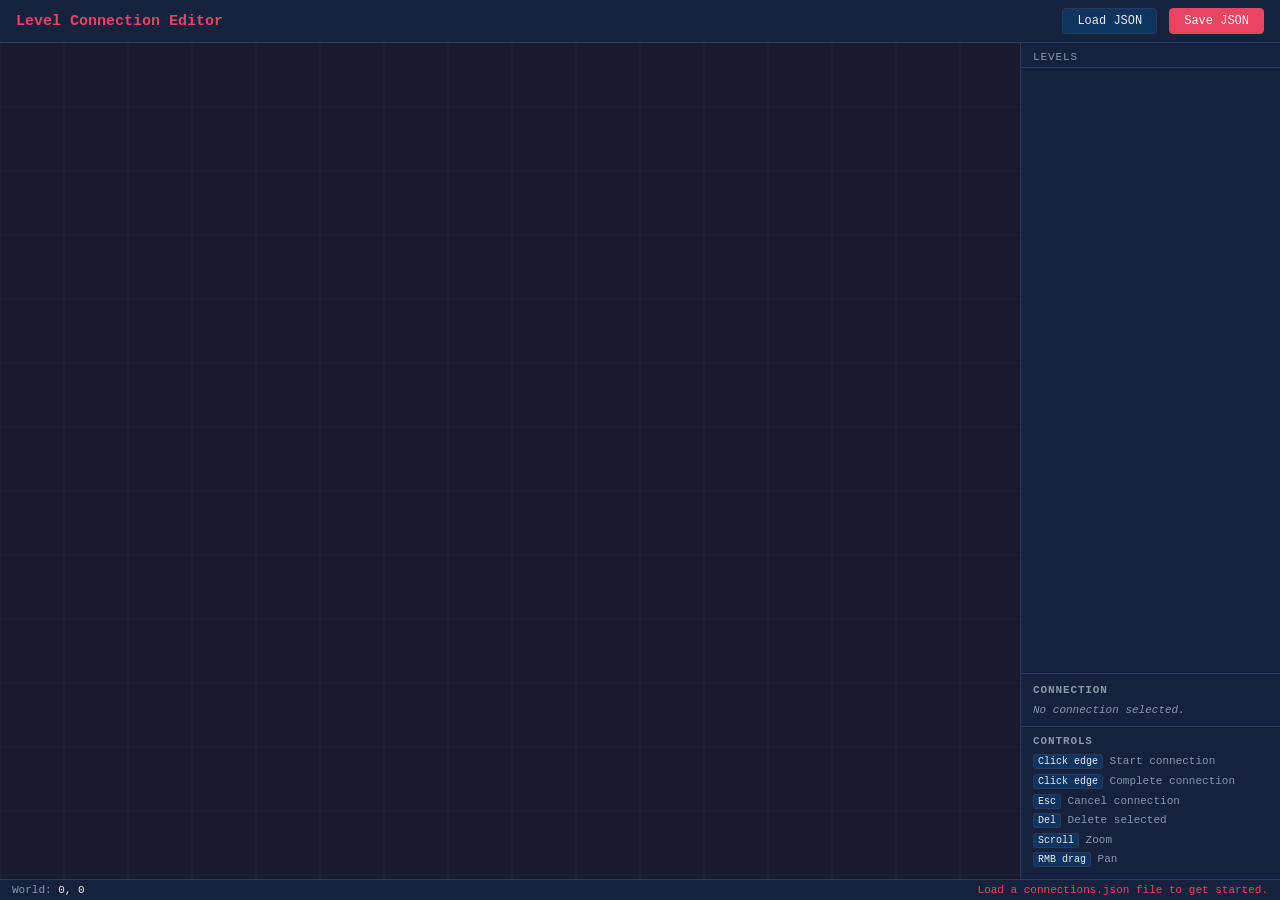
==== tools/connection_editor.html @ 89360a65 "Add initial screen transition system" ====
<!DOCTYPE html>
<html lang="en">
<head>
<meta charset="UTF-8">
<meta name="viewport" content="width=device-width, initial-scale=1.0">
<title>Level Connection Editor</title>
<style>
  *, *::before, *::after { box-sizing: border-box; margin: 0; padding: 0; }

  :root {
    --bg:       #1a1a2e;
    --surface:  #16213e;
    --panel:    #0f3460;
    --accent:   #e94560;
    --text:     #eaeaea;
    --muted:    #8899aa;
    --border:   #2a3a5a;
    --hover:    #1a3a6a;
    --selected: #e9456033;
    --font:     'Consolas', 'Courier New', monospace;
  }

  body {
    background: var(--bg);
    color: var(--text);
    font-family: var(--font);
    font-size: 13px;
    display: flex;
    flex-direction: column;
    height: 100vh;
    overflow: hidden;
  }

  /* ---- Header ---- */
  #header {
    display: flex;
    align-items: center;
    gap: 12px;
    padding: 8px 16px;
    background: var(--surface);
    border-bottom: 1px solid var(--border);
    flex-shrink: 0;
  }
  #header h1 { font-size: 15px; color: var(--accent); flex: 1; }
  button {
    background: var(--panel);
    color: var(--text);
    border: 1px solid var(--border);
    padding: 5px 14px;
    border-radius: 4px;
    cursor: pointer;
    font-family: var(--font);
    font-size: 12px;
    transition: background 0.15s;
  }
  button:hover { background: var(--hover); }
  button.primary { background: var(--accent); border-color: var(--accent); color: #fff; }
  button.primary:hover { background: #c73350; }

  /* ---- Body layout ---- */
  #body {
    display: flex;
    flex: 1;
    overflow: hidden;
  }

  /* ---- Canvas area ---- */
  #canvas-wrap {
    flex: 1;
    position: relative;
    overflow: hidden;
    background: var(--bg);
    cursor: default;
  }
  #main-canvas {
    position: absolute;
    top: 0; left: 0;
    display: block;
  }

  /* ---- Sidebar ---- */
  #sidebar {
    width: 260px;
    min-width: 200px;
    background: var(--surface);
    border-left: 1px solid var(--border);
    display: flex;
    flex-direction: column;
    overflow: hidden;
    flex-shrink: 0;
  }

  .panel-title {
    font-size: 11px;
    text-transform: uppercase;
    letter-spacing: 0.08em;
    color: var(--muted);
    padding: 8px 12px 4px;
    border-bottom: 1px solid var(--border);
  }

  /* Level list */
  #level-list {
    flex: 1;
    overflow-y: auto;
    padding: 4px 0;
  }
  .level-item {
    padding: 6px 12px;
    border-bottom: 1px solid var(--border);
    cursor: default;
  }
  .level-item .name { color: var(--text); }
  .level-item .size { color: var(--muted); font-size: 11px; }

  /* Connection details */
  #conn-details {
    border-top: 1px solid var(--border);
    padding: 10px 12px;
    flex-shrink: 0;
  }
  #conn-details h3 { font-size: 11px; text-transform: uppercase; letter-spacing: 0.08em; color: var(--muted); margin-bottom: 8px; }
  #conn-details .row { display: flex; align-items: center; gap: 8px; margin-bottom: 6px; }
  #conn-details label { color: var(--muted); font-size: 11px; flex-shrink: 0; width: 54px; }
  #conn-details input[type=number] {
    background: var(--bg);
    border: 1px solid var(--border);
    color: var(--text);
    padding: 4px 6px;
    border-radius: 3px;
    font-family: var(--font);
    font-size: 12px;
    width: 80px;
  }
  #conn-details input[type=number]:focus { outline: none; border-color: var(--accent); }
  #conn-none-msg { color: var(--muted); font-size: 11px; font-style: italic; }

  /* Instructions */
  #instructions {
    border-top: 1px solid var(--border);
    padding: 8px 12px;
    flex-shrink: 0;
  }
  #instructions h3 { font-size: 11px; text-transform: uppercase; letter-spacing: 0.08em; color: var(--muted); margin-bottom: 6px; }
  #instructions p { color: var(--muted); font-size: 11px; line-height: 1.6; margin-bottom: 2px; }
  #instructions kbd {
    background: var(--panel);
    border: 1px solid var(--border);
    border-radius: 3px;
    padding: 1px 4px;
    font-family: var(--font);
    font-size: 10px;
    color: var(--text);
  }

  /* ---- Status bar ---- */
  #statusbar {
    display: flex;
    gap: 16px;
    align-items: center;
    padding: 4px 12px;
    background: var(--surface);
    border-top: 1px solid var(--border);
    font-size: 11px;
    color: var(--muted);
    flex-shrink: 0;
  }
  #statusbar .coords { color: var(--text); }
  #statusbar .hint  { margin-left: auto; color: var(--accent); }

  scrollbar-width: thin;
  scrollbar-color: var(--border) transparent;
</style>
</head>
<body>

<!-- Header -->
<div id="header">
  <h1>Level Connection Editor</h1>
  <button id="btn-load">Load JSON</button>
  <button id="btn-save" class="primary">Save JSON</button>
  <input id="file-input" type="file" accept=".json" style="display:none">
</div>

<!-- Body -->
<div id="body">

  <!-- Canvas -->
  <div id="canvas-wrap">
    <canvas id="main-canvas"></canvas>
  </div>

  <!-- Sidebar -->
  <div id="sidebar">
    <div class="panel-title">Levels</div>
    <div id="level-list"></div>

    <div id="conn-details">
      <h3>Connection</h3>
      <div id="conn-none-msg">No connection selected.</div>
      <div id="conn-fields" style="display:none">
        <div class="row">
          <label>From</label>
          <span id="conn-from" style="color:var(--text);font-size:11px;"></span>
        </div>
        <div class="row">
          <label>To</label>
          <span id="conn-to" style="color:var(--text);font-size:11px;"></span>
        </div>
        <div class="row">
          <label>Offset</label>
          <input id="conn-offset" type="number" value="0" step="1">
          <span style="color:var(--muted);font-size:11px;">px</span>
        </div>
        <div class="row" style="margin-top:6px">
          <button id="btn-delete-conn" style="background:var(--accent);border-color:var(--accent);color:#fff;">Delete</button>
        </div>
      </div>
    </div>

    <div id="instructions">
      <h3>Controls</h3>
      <p><kbd>Click edge</kbd> Start connection</p>
      <p><kbd>Click edge</kbd> Complete connection</p>
      <p><kbd>Esc</kbd> Cancel connection</p>
      <p><kbd>Del</kbd> Delete selected</p>
      <p><kbd>Scroll</kbd> Zoom</p>
      <p><kbd>RMB drag</kbd> Pan</p>
    </div>
  </div>
</div>

<!-- Status bar -->
<div id="statusbar">
  <span>World: <span id="coord-display" class="coords">0, 0</span></span>
  <span id="status-hint" class="hint"></span>
</div>

<script>
'use strict';

// ============================================================
// State
// ============================================================
const SIDE_NAMES  = ['right', 'left', 'bottom', 'top'];
const SIDE_LABELS = ['Right', 'Left', 'Bottom', 'Top'];
const CONN_COLORS = [
  '#e94560','#4ecca3','#f5a623','#9b59b6',
  '#3498db','#2ecc71','#e67e22','#1abc9c',
];

let state = {
  metadata:     {},   // stem -> { displayName, widthPx, heightPx }
  editorLayout: {},   // stem -> { x, y }   (game-pixel coords)
  connections:  [],   // { from:{level,side}, to:{level,side}, offset }
  rawData:      null, // full parsed JSON (preserved for save)
};

let view = {
  offsetX: 0,
  offsetY: 0,
  scale:   1.0,
};

let interaction = {
  isPanning:      false,
  panStartX:      0,
  panStartY:      0,
  panStartOX:     0,
  panStartOY:     0,
  drawingFrom:    null,   // { stem, side, px, py } – world coords of edge center
  mouseWorldX:    0,
  mouseWorldY:    0,
  hoveredEdge:    null,   // { stem, side }
  selectedConnIdx: -1,
};

// ============================================================
// DOM refs
// ============================================================
const canvas      = document.getElementById('main-canvas');
const ctx         = canvas.getContext('2d');
const canvasWrap  = document.getElementById('canvas-wrap');
const levelList   = document.getElementById('level-list');
const coordDisp   = document.getElementById('coord-display');
const statusHint  = document.getElementById('status-hint');
const connNoneMsg = document.getElementById('conn-none-msg');
const connFields  = document.getElementById('conn-fields');
const connFrom    = document.getElementById('conn-from');
const connTo      = document.getElementById('conn-to');
const connOffset  = document.getElementById('conn-offset');
const btnDelete   = document.getElementById('btn-delete-conn');

// ============================================================
// Canvas resize
// ============================================================
function resizeCanvas() {
  const r = canvasWrap.getBoundingClientRect();
  canvas.width  = r.width;
  canvas.height = r.height;
  draw();
}

window.addEventListener('resize', resizeCanvas);
resizeCanvas();

// ============================================================
// Coordinate transforms
// ============================================================
function worldToScreen(wx, wy) {
  return {
    x: wx * view.scale + view.offsetX,
    y: wy * view.scale + view.offsetY,
  };
}
function screenToWorld(sx, sy) {
  return {
    x: (sx - view.offsetX) / view.scale,
    y: (sy - view.offsetY) / view.scale,
  };
}

// ============================================================
// Edge detection helpers
// ============================================================
const EDGE_THRESHOLD = 12; // screen pixels

function getEdgeCenterWorld(stem, side) {
  const layout = state.editorLayout[stem];
  const meta   = state.metadata[stem];
  if (!layout || !meta) return null;
  const x = layout.x, y = layout.y;
  const w = meta.widthPx, h = meta.heightPx;
  switch (side) {
    case 0 /*right*/:  return { x: x + w, y: y + h / 2 };
    case 1 /*left*/:   return { x: x,     y: y + h / 2 };
    case 2 /*bottom*/: return { x: x + w / 2, y: y + h };
    case 3 /*top*/:    return { x: x + w / 2, y: y     };
    default: return null;
  }
}

/**
 * Given a canvas mouse position, find the closest (stem, side) edge
 * within EDGE_THRESHOLD screen pixels. Returns null if none.
 */
function findHoveredEdge(cx, cy) {
  let best = null, bestDist = Infinity;
  for (const stem of Object.keys(state.metadata)) {
    for (let side = 0; side < 4; side++) {
      const wc = getEdgeCenterWorld(stem, side);
      if (!wc) continue;
      const sc = worldToScreen(wc.x, wc.y);
      const d  = Math.hypot(cx - sc.x, cy - sc.y);
      if (d < EDGE_THRESHOLD && d < bestDist) {
        bestDist = d;
        best = { stem, side };
      }
    }
  }
  return best;
}

// ============================================================
// Auto-layout: arrange levels in a grid
// ============================================================
function autoLayout() {
  const stems = Object.keys(state.metadata).sort();
  const cols  = Math.max(1, Math.ceil(Math.sqrt(stems.length)));
  const PAD   = 40; // game pixels between levels
  let maxW = 0;
  for (const s of stems) maxW = Math.max(maxW, state.metadata[s].widthPx || 0);

  stems.forEach((stem, i) => {
    const col = i % cols;
    const row = Math.floor(i / cols);
    const meta = state.metadata[stem];
    state.editorLayout[stem] = {
      x: col * (maxW + PAD),
      y: row * ((meta.heightPx || 80) + PAD),
    };
  });
}

// ============================================================
// Fit view to show all levels
// ============================================================
function fitView() {
  const stems = Object.keys(state.metadata);
  if (!stems.length) return;

  let minX = Infinity, minY = Infinity, maxX = -Infinity, maxY = -Infinity;
  for (const stem of stems) {
    const layout = state.editorLayout[stem];
    const meta   = state.metadata[stem];
    if (!layout || !meta) continue;
    minX = Math.min(minX, layout.x);
    minY = Math.min(minY, layout.y);
    maxX = Math.max(maxX, layout.x + meta.widthPx);
    maxY = Math.max(maxY, layout.y + meta.heightPx);
  }

  const PAD  = 40;
  const worldW = maxX - minX + PAD * 2;
  const worldH = maxY - minY + PAD * 2;
  const scaleX = canvas.width  / worldW;
  const scaleY = canvas.height / worldH;
  view.scale   = Math.min(scaleX, scaleY, 4);

  view.offsetX = (canvas.width  - worldW * view.scale) / 2 - (minX - PAD) * view.scale;
  view.offsetY = (canvas.height - worldH * view.scale) / 2 - (minY - PAD) * view.scale;
}

// ============================================================
// Draw
// ============================================================
function draw() {
  ctx.clearRect(0, 0, canvas.width, canvas.height);

  // Grid
  drawGrid();

  // Connections
  for (let i = 0; i < state.connections.length; i++) {
    drawConnection(i, i === interaction.selectedConnIdx);
  }

  // Ghost line while drawing a connection
  if (interaction.drawingFrom) {
    drawGhostLine();
  }

  // Levels (on top)
  for (const stem of Object.keys(state.metadata)) {
    drawLevel(stem);
  }
}

function drawGrid() {
  const GRID = 64; // world pixels
  const sx0  = ((0 - view.offsetX) / view.scale);
  const sy0  = ((0 - view.offsetY) / view.scale);
  const sx1  = ((canvas.width  - view.offsetX) / view.scale);
  const sy1  = ((canvas.height - view.offsetY) / view.scale);

  ctx.strokeStyle = 'rgba(255,255,255,0.04)';
  ctx.lineWidth   = 1;
  ctx.beginPath();
  for (let gx = Math.floor(sx0 / GRID) * GRID; gx <= sx1; gx += GRID) {
    const sx = gx * view.scale + view.offsetX;
    ctx.moveTo(sx, 0);
    ctx.lineTo(sx, canvas.height);
  }
  for (let gy = Math.floor(sy0 / GRID) * GRID; gy <= sy1; gy += GRID) {
    const sy = gy * view.scale + view.offsetY;
    ctx.moveTo(0, sy);
    ctx.lineTo(canvas.width, sy);
  }
  ctx.stroke();
}

function drawLevel(stem) {
  const layout = state.editorLayout[stem];
  const meta   = state.metadata[stem];
  if (!layout || !meta) return;

  const sp = worldToScreen(layout.x, layout.y);
  const sw = meta.widthPx  * view.scale;
  const sh = meta.heightPx * view.scale;

  // Box
  ctx.fillStyle   = 'rgba(15, 52, 96, 0.85)';
  ctx.strokeStyle = '#2a3a5a';
  ctx.lineWidth   = 1.5;
  roundRect(ctx, sp.x, sp.y, sw, sh, 4 * view.scale);
  ctx.fill();
  ctx.stroke();

  // Level name
  const fontSize = Math.max(9, Math.min(14, sw / 8));
  ctx.fillStyle  = '#eaeaea';
  ctx.font       = `${fontSize}px Consolas, monospace`;
  ctx.textAlign  = 'center';
  ctx.textBaseline = 'middle';
  ctx.fillText(meta.displayName || stem, sp.x + sw / 2, sp.y + sh / 2 - fontSize * 0.6);

  // Size label
  const sizeStr = `${meta.widthPx}×${meta.heightPx}`;
  ctx.fillStyle  = '#8899aa';
  ctx.font       = `${Math.max(8, fontSize * 0.8)}px Consolas, monospace`;
  ctx.fillText(sizeStr, sp.x + sw / 2, sp.y + sh / 2 + fontSize * 0.7);

  // Draw edge highlights
  for (let side = 0; side < 4; side++) {
    const isHov = interaction.hoveredEdge &&
                  interaction.hoveredEdge.stem === stem &&
                  interaction.hoveredEdge.side === side;
    const isFrom = interaction.drawingFrom &&
                   interaction.drawingFrom.stem === stem &&
                   interaction.drawingFrom.side === side;

    if (isHov || isFrom) {
      drawEdgeHighlight(stem, side, isFrom ? '#e94560' : '#f5d020');
    }
  }

  // Edge dots
  for (let side = 0; side < 4; side++) {
    const wc = getEdgeCenterWorld(stem, side);
    if (!wc) continue;
    const sc = worldToScreen(wc.x, wc.y);
    const r  = Math.max(3, 4 * view.scale);

    const isHov = interaction.hoveredEdge &&
                  interaction.hoveredEdge.stem === stem &&
                  interaction.hoveredEdge.side === side;
    const isFrom = interaction.drawingFrom &&
                   interaction.drawingFrom.stem === stem &&
                   interaction.drawingFrom.side === side;

    ctx.beginPath();
    ctx.arc(sc.x, sc.y, r, 0, Math.PI * 2);
    ctx.fillStyle = isFrom ? '#e94560' : isHov ? '#f5d020' : '#4a5a7a';
    ctx.fill();
  }
}

function drawEdgeHighlight(stem, side, color) {
  const layout = state.editorLayout[stem];
  const meta   = state.metadata[stem];
  if (!layout || !meta) return;

  const sp = worldToScreen(layout.x, layout.y);
  const sw = meta.widthPx  * view.scale;
  const sh = meta.heightPx * view.scale;
  const t  = 3;

  ctx.fillStyle = color + '55';
  if (side === 0)      ctx.fillRect(sp.x + sw - t, sp.y, t, sh);
  else if (side === 1) ctx.fillRect(sp.x,           sp.y, t, sh);
  else if (side === 2) ctx.fillRect(sp.x, sp.y + sh - t, sw, t);
  else if (side === 3) ctx.fillRect(sp.x, sp.y,           sw, t);
}

function drawConnection(idx, selected) {
  const conn = state.connections[idx];
  const fromEdge = getEdgeCenterWorld(conn.from.level, SIDE_NAMES.indexOf(conn.from.side));
  const toEdge   = getEdgeCenterWorld(conn.to.level,   SIDE_NAMES.indexOf(conn.to.side));
  if (!fromEdge || !toEdge) return;

  const fs = worldToScreen(fromEdge.x, fromEdge.y);
  const ts = worldToScreen(toEdge.x,   toEdge.y);

  const color = CONN_COLORS[idx % CONN_COLORS.length];
  const cp    = bezierControlPoints(fs, ts, conn.from.side, conn.to.side);

  ctx.beginPath();
  ctx.moveTo(fs.x, fs.y);
  ctx.bezierCurveTo(cp.cx1, cp.cy1, cp.cx2, cp.cy2, ts.x, ts.y);
  ctx.strokeStyle = selected ? '#ffffff' : color;
  ctx.lineWidth   = selected ? 3 : 2;
  ctx.setLineDash(selected ? [] : []);
  ctx.stroke();
  ctx.setLineDash([]);

  // Arrowhead in the middle
  const tm = 0.5;
  const mx = bezierPoint(fs.x, cp.cx1, cp.cx2, ts.x, tm);
  const my = bezierPoint(fs.y, cp.cy1, cp.cy2, ts.y, tm);
  const dx = bezierTangent(fs.x, cp.cx1, cp.cx2, ts.x, tm);
  const dy = bezierTangent(fs.y, cp.cy1, cp.cy2, ts.y, tm);
  drawArrowhead(mx, my, dx, dy, color, selected);

  // Offset label
  if (conn.offset !== 0) {
    ctx.fillStyle = color;
    ctx.font = '10px Consolas, monospace';
    ctx.textAlign = 'center';
    ctx.textBaseline = 'bottom';
    ctx.fillText(`Δ${conn.offset}`, mx, my - 4);
  }

  // Click area: draw an invisible wider stroke for hit-testing
  // (handled in mouse click - we test distance from cubic bezier)
}

function drawArrowhead(mx, my, dx, dy, color, selected) {
  const len = Math.hypot(dx, dy);
  if (len < 0.001) return;
  const nx = dx / len, ny = dy / len;
  const size = selected ? 9 : 7;

  ctx.save();
  ctx.translate(mx, my);
  ctx.rotate(Math.atan2(ny, nx));
  ctx.beginPath();
  ctx.moveTo(size, 0);
  ctx.lineTo(-size, -size * 0.5);
  ctx.lineTo(-size, size * 0.5);
  ctx.closePath();
  ctx.fillStyle = selected ? '#ffffff' : color;
  ctx.fill();
  ctx.restore();
}

function drawGhostLine() {
  const df = interaction.drawingFrom;
  const wc = getEdgeCenterWorld(df.stem, df.side);
  if (!wc) return;
  const fs = worldToScreen(wc.x, wc.y);
  const mx = interaction.mouseScreenX || canvas.width / 2;
  const my = interaction.mouseScreenY || canvas.height / 2;

  ctx.beginPath();
  ctx.moveTo(fs.x, fs.y);
  ctx.lineTo(mx, my);
  ctx.strokeStyle = 'rgba(229,69,96,0.6)';
  ctx.lineWidth = 2;
  ctx.setLineDash([6, 4]);
  ctx.stroke();
  ctx.setLineDash([]);
}

// ============================================================
// Bezier helpers
// ============================================================
function bezierControlPoints(fs, ts, fromSide, toSide) {
  const CTRL_LEN = Math.max(40, Math.hypot(ts.x - fs.x, ts.y - fs.y) * 0.45);
  function sideDir(sideStr) {
    const idx = typeof sideStr === 'string' ? SIDE_NAMES.indexOf(sideStr) : sideStr;
    switch (idx) {
      case 0: return [1,  0];   // right
      case 1: return [-1, 0];   // left
      case 2: return [0,  1];   // bottom
      case 3: return [0, -1];   // top
    }
    return [1, 0];
  }
  const [d1x, d1y] = sideDir(fromSide);
  const [d2x, d2y] = sideDir(toSide);
  return {
    cx1: fs.x + d1x * CTRL_LEN,
    cy1: fs.y + d1y * CTRL_LEN,
    cx2: ts.x + d2x * CTRL_LEN,
    cy2: ts.y + d2y * CTRL_LEN,
  };
}

function bezierPoint(p0, p1, p2, p3, t) {
  const mt = 1 - t;
  return mt*mt*mt*p0 + 3*mt*mt*t*p1 + 3*mt*t*t*p2 + t*t*t*p3;
}

function bezierTangent(p0, p1, p2, p3, t) {
  const mt = 1 - t;
  return 3*mt*mt*(p1-p0) + 6*mt*t*(p2-p1) + 3*t*t*(p3-p2);
}

// Distance from point (px,py) to cubic bezier (rough: sample 20 points)
function bezierDistSq(p0x, p0y, p1x, p1y, p2x, p2y, p3x, p3y, px, py) {
  let minD = Infinity;
  for (let i = 0; i <= 20; i++) {
    const t  = i / 20;
    const bx = bezierPoint(p0x, p1x, p2x, p3x, t);
    const by = bezierPoint(p0y, p1y, p2y, p3y, t);
    const d  = (bx - px)**2 + (by - py)**2;
    if (d < minD) minD = d;
  }
  return minD;
}

// ============================================================
// roundRect polyfill
// ============================================================
function roundRect(c, x, y, w, h, r) {
  r = Math.min(r, w / 2, h / 2);
  c.beginPath();
  c.moveTo(x + r, y);
  c.lineTo(x + w - r, y);
  c.quadraticCurveTo(x + w, y, x + w, y + r);
  c.lineTo(x + w, y + h - r);
  c.quadraticCurveTo(x + w, y + h, x + w - r, y + h);
  c.lineTo(x + r, y + h);
  c.quadraticCurveTo(x, y + h, x, y + h - r);
  c.lineTo(x, y + r);
  c.quadraticCurveTo(x, y, x + r, y);
  c.closePath();
}

// ============================================================
// Connection hit testing
// ============================================================
function findConnectionAtScreen(cx, cy) {
  const HIT_DIST = 8;
  for (let i = state.connections.length - 1; i >= 0; i--) {
    const conn = state.connections[i];
    const fi   = SIDE_NAMES.indexOf(conn.from.side);
    const ti   = SIDE_NAMES.indexOf(conn.to.side);
    const fw   = getEdgeCenterWorld(conn.from.level, fi);
    const tw   = getEdgeCenterWorld(conn.to.level,   ti);
    if (!fw || !tw) continue;
    const fs = worldToScreen(fw.x, fw.y);
    const ts = worldToScreen(tw.x, tw.y);
    const cp = bezierControlPoints(fs, ts, conn.from.side, conn.to.side);
    const d  = bezierDistSq(fs.x, fs.y, cp.cx1, cp.cy1, cp.cx2, cp.cy2, ts.x, ts.y, cx, cy);
    if (d < HIT_DIST * HIT_DIST) return i;
  }
  return -1;
}

// ============================================================
// Compute offset from layout positions
// ============================================================
function computeAutoOffset(fromStem, fromSide, toStem, toSide) {
  const fl = state.editorLayout[fromStem];
  const tl = state.editorLayout[toStem];
  if (!fl || !tl) return 0;
  const fm = state.metadata[fromStem];
  const tm = state.metadata[toStem];
  if (!fm || !tm) return 0;

  // For left/right connections: perpendicular is Y
  if (fromSide === 0 || fromSide === 1) {
    const fromEdgeCenterY = fl.y + fm.heightPx / 2;
    const toEdgeCenterY   = tl.y + tm.heightPx / 2;
    return Math.round(fromEdgeCenterY - toEdgeCenterY);
  }
  // For top/bottom connections: perpendicular is X
  const fromEdgeCenterX = fl.x + fm.widthPx / 2;
  const toEdgeCenterX   = tl.x + tm.widthPx / 2;
  return Math.round(fromEdgeCenterX - toEdgeCenterX);
}

// ============================================================
// Sidebar update
// ============================================================
function updateLevelList() {
  levelList.innerHTML = '';
  for (const stem of Object.keys(state.metadata).sort()) {
    const meta = state.metadata[stem];
    const div  = document.createElement('div');
    div.className = 'level-item';
    div.innerHTML = `<div class="name">${meta.displayName || stem} <span style="color:var(--muted);font-size:10px">[${stem}]</span></div>
                     <div class="size">${meta.widthPx}×${meta.heightPx} px</div>`;
    levelList.appendChild(div);
  }
}

function selectConnection(idx) {
  interaction.selectedConnIdx = idx;
  if (idx < 0 || idx >= state.connections.length) {
    connNoneMsg.style.display = '';
    connFields.style.display  = 'none';
    return;
  }
  const conn = state.connections[idx];
  connNoneMsg.style.display = 'none';
  connFields.style.display  = '';
  connFrom.textContent = `${conn.from.level} (${conn.from.side})`;
  connTo.textContent   = `${conn.to.level} (${conn.to.side})`;
  connOffset.value     = conn.offset;
  draw();
}

connOffset.addEventListener('change', () => {
  const idx = interaction.selectedConnIdx;
  if (idx < 0 || idx >= state.connections.length) return;
  state.connections[idx].offset = parseInt(connOffset.value) || 0;
  draw();
});

btnDelete.addEventListener('click', deleteSelectedConnection);

function deleteSelectedConnection() {
  const idx = interaction.selectedConnIdx;
  if (idx < 0 || idx >= state.connections.length) return;
  state.connections.splice(idx, 1);
  selectConnection(-1);
  draw();
}

// ============================================================
// Load / Save
// ============================================================
document.getElementById('btn-load').addEventListener('click', () => {
  document.getElementById('file-input').click();
});

document.getElementById('file-input').addEventListener('change', e => {
  const file = e.target.files[0];
  if (!file) return;
  const reader = new FileReader();
  reader.onload = ev => {
    try {
      loadJSON(JSON.parse(ev.target.result));
    } catch (err) {
      alert('Failed to parse JSON: ' + err.message);
    }
  };
  reader.readAsText(file);
  e.target.value = '';
});

document.getElementById('btn-save').addEventListener('click', () => {
  saveJSON();
});

function loadJSON(data) {
  state.rawData = data;

  // Metadata
  state.metadata = {};
  const meta = data._metadata || {};
  for (const stem of Object.keys(meta)) {
    state.metadata[stem] = {
      displayName: meta[stem].displayName || stem,
      widthPx:     meta[stem].widthPx  || 80,
      heightPx:    meta[stem].heightPx || 64,
    };
  }

  // Editor layout
  state.editorLayout = {};
  const el = data._editorLayout || {};
  let needsAutoLayout = false;
  for (const stem of Object.keys(state.metadata)) {
    if (el[stem] && typeof el[stem].x === 'number') {
      state.editorLayout[stem] = { x: el[stem].x, y: el[stem].y };
    } else {
      needsAutoLayout = true;
    }
  }
  if (needsAutoLayout) autoLayout();

  // Connections
  state.connections = (data.connections || []).map(c => ({
    from:   { level: c.from.level, side: c.from.side },
    to:     { level: c.to.level,   side: c.to.side   },
    offset: c.offset || 0,
  }));

  selectConnection(-1);
  updateLevelList();
  fitView();
  draw();
  setStatus(`Loaded: ${Object.keys(state.metadata).length} levels, ${state.connections.length} connections.`);
}

function saveJSON() {
  // Update editorLayout in raw data
  const out = Object.assign({}, state.rawData || {});
  out._editorLayout = {};
  for (const stem of Object.keys(state.editorLayout)) {
    out._editorLayout[stem] = {
      x: state.editorLayout[stem].x,
      y: state.editorLayout[stem].y,
    };
  }
  out.connections = state.connections.map(c => ({
    from:   { level: c.from.level, side: c.from.side },
    to:     { level: c.to.level,   side: c.to.side   },
    offset: c.offset,
  }));

  const blob = new Blob([JSON.stringify(out, null, 2)], { type: 'application/json' });
  const url  = URL.createObjectURL(blob);
  const a    = document.createElement('a');
  a.href     = url;
  a.download = 'connections.json';
  a.click();
  URL.revokeObjectURL(url);
  setStatus('Saved connections.json');
}

function setStatus(msg) {
  statusHint.textContent = msg;
  setTimeout(() => { if (statusHint.textContent === msg) statusHint.textContent = ''; }, 3000);
}

// ============================================================
// Mouse events
// ============================================================
canvas.addEventListener('contextmenu', e => e.preventDefault());

canvas.addEventListener('mousedown', e => {
  const rect = canvas.getBoundingClientRect();
  const cx   = e.clientX - rect.left;
  const cy   = e.clientY - rect.top;

  if (e.button === 1 || e.button === 2) {
    // Pan
    interaction.isPanning  = true;
    interaction.panStartX  = e.clientX;
    interaction.panStartY  = e.clientY;
    interaction.panStartOX = view.offsetX;
    interaction.panStartOY = view.offsetY;
    canvas.style.cursor = 'grabbing';
    return;
  }

  if (e.button === 0) {
    // Cancel drawing on second click on same edge
    if (interaction.drawingFrom) {
      const edge = findHoveredEdge(cx, cy);
      if (edge) {
        const df = interaction.drawingFrom;
        if (edge.stem !== df.stem || edge.side !== df.side) {
          // Create connection
          const offset = computeAutoOffset(df.stem, df.side, edge.stem, edge.side);
          state.connections.push({
            from:   { level: df.stem, side: SIDE_NAMES[df.side] },
            to:     { level: edge.stem, side: SIDE_NAMES[edge.side] },
            offset: offset,
          });
          const newIdx = state.connections.length - 1;
          interaction.drawingFrom = null;
          selectConnection(newIdx);
          draw();
          setStatus('Connection created. Adjust offset in sidebar if needed.');
        } else {
          // Clicked same edge → cancel
          interaction.drawingFrom = null;
          setStatus('');
          draw();
        }
      } else {
        // Clicked empty space → cancel
        interaction.drawingFrom = null;
        setStatus('');
        draw();
      }
      return;
    }

    // Start drawing from edge
    const edge = findHoveredEdge(cx, cy);
    if (edge) {
      interaction.drawingFrom = edge;
      setStatus(`Drawing from ${edge.stem} (${SIDE_NAMES[edge.side]}) — click another edge`);
      draw();
      return;
    }

    // Check connection selection
    const connIdx = findConnectionAtScreen(cx, cy);
    if (connIdx >= 0) {
      selectConnection(connIdx);
      return;
    }

    // Deselect
    selectConnection(-1);
  }
});

window.addEventListener('mousemove', e => {
  const rect = canvas.getBoundingClientRect();
  const cx   = e.clientX - rect.left;
  const cy   = e.clientY - rect.top;

  if (interaction.isPanning) {
    view.offsetX = interaction.panStartOX + (e.clientX - interaction.panStartX);
    view.offsetY = interaction.panStartOY + (e.clientY - interaction.panStartY);
    draw();
    return;
  }

  interaction.mouseScreenX = cx;
  interaction.mouseScreenY = cy;

  const wc = screenToWorld(cx, cy);
  interaction.mouseWorldX = wc.x;
  interaction.mouseWorldY = wc.y;
  coordDisp.textContent = `${Math.round(wc.x)}, ${Math.round(wc.y)}`;

  const prevHov = interaction.hoveredEdge;
  interaction.hoveredEdge = findHoveredEdge(cx, cy);

  const hovChanged = JSON.stringify(prevHov) !== JSON.stringify(interaction.hoveredEdge);

  if (hovChanged || interaction.drawingFrom) {
    if (interaction.hoveredEdge) {
      canvas.style.cursor = 'crosshair';
    } else {
      canvas.style.cursor = interaction.drawingFrom ? 'crosshair' : 'default';
    }
    draw();
  }
});

window.addEventListener('mouseup', e => {
  if (e.button === 1 || e.button === 2) {
    interaction.isPanning = false;
    canvas.style.cursor = 'default';
  }
});

canvas.addEventListener('wheel', e => {
  e.preventDefault();
  const rect  = canvas.getBoundingClientRect();
  const cx    = e.clientX - rect.left;
  const cy    = e.clientY - rect.top;
  const delta = e.deltaY > 0 ? 0.85 : 1.15;
  const newScale = Math.max(0.1, Math.min(8, view.scale * delta));

  // Zoom toward mouse position
  view.offsetX = cx - (cx - view.offsetX) * (newScale / view.scale);
  view.offsetY = cy - (cy - view.offsetY) * (newScale / view.scale);
  view.scale   = newScale;
  draw();
}, { passive: false });

// ============================================================
// Keyboard
// ============================================================
window.addEventListener('keydown', e => {
  if (e.key === 'Escape') {
    if (interaction.drawingFrom) {
      interaction.drawingFrom = null;
      setStatus('');
      draw();
    } else {
      selectConnection(-1);
      draw();
    }
  }
  if ((e.key === 'Delete' || e.key === 'Backspace') &&
      document.activeElement === document.body) {
    deleteSelectedConnection();
  }
  if (e.key === 'f' || e.key === 'F') {
    fitView();
    draw();
  }
});

// ============================================================
// Initial hint
// ============================================================
setStatus('Load a connections.json file to get started.');

// Show hint in status
statusHint.textContent = 'Load a connections.json file to get started.';
</script>
</body>
</html>
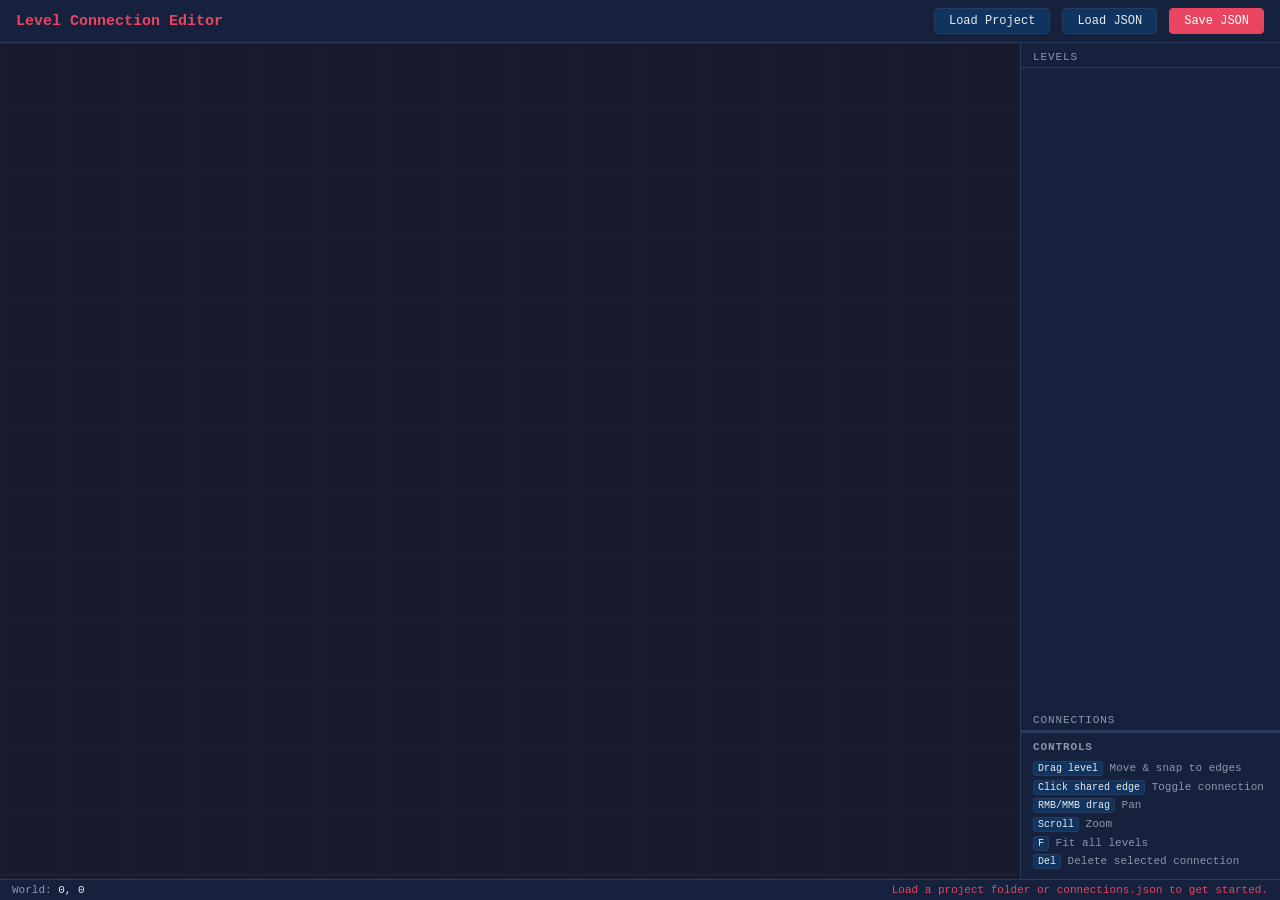
==== commit 66d569c8: "Transition fixes pt. 2" ====
--- a/tools/connection_editor.html
+++ b/tools/connection_editor.html
@@ -16,7 +16,6 @@
     --muted:    #8899aa;
     --border:   #2a3a5a;
     --hover:    #1a3a6a;
-    --selected: #e9456033;
     --font:     'Consolas', 'Courier New', monospace;
   }
 
@@ -31,7 +30,6 @@
     overflow: hidden;
   }
 
-  /* ---- Header ---- */
   #header {
     display: flex;
     align-items: center;
@@ -42,6 +40,7 @@
     flex-shrink: 0;
   }
   #header h1 { font-size: 15px; color: var(--accent); flex: 1; }
+
   button {
     background: var(--panel);
     color: var(--text);
@@ -57,20 +56,17 @@
   button.primary { background: var(--accent); border-color: var(--accent); color: #fff; }
   button.primary:hover { background: #c73350; }
 
-  /* ---- Body layout ---- */
   #body {
     display: flex;
     flex: 1;
     overflow: hidden;
   }
 
-  /* ---- Canvas area ---- */
   #canvas-wrap {
     flex: 1;
     position: relative;
     overflow: hidden;
     background: var(--bg);
-    cursor: default;
   }
   #main-canvas {
     position: absolute;
@@ -78,7 +74,6 @@
     display: block;
   }
 
-  /* ---- Sidebar ---- */
   #sidebar {
     width: 260px;
     min-width: 200px;
@@ -97,52 +92,62 @@
     color: var(--muted);
     padding: 8px 12px 4px;
     border-bottom: 1px solid var(--border);
-  }
-
-  /* Level list */
+    flex-shrink: 0;
+  }
+
   #level-list {
     flex: 1;
     overflow-y: auto;
     padding: 4px 0;
   }
   .level-item {
-    padding: 6px 12px;
+    padding: 5px 12px;
     border-bottom: 1px solid var(--border);
     cursor: default;
-  }
-  .level-item .name { color: var(--text); }
-  .level-item .size { color: var(--muted); font-size: 11px; }
-
-  /* Connection details */
-  #conn-details {
+    display: flex;
+    align-items: center;
+    gap: 6px;
+  }
+  .level-item .name { color: var(--text); flex: 1; }
+  .level-item .size { color: var(--muted); font-size: 10px; }
+  .level-item .img-btn {
+    padding: 2px 6px;
+    font-size: 10px;
+    background: var(--bg);
+    border-color: var(--border);
+  }
+
+  #conn-section {
     border-top: 1px solid var(--border);
-    padding: 10px 12px;
     flex-shrink: 0;
-  }
-  #conn-details h3 { font-size: 11px; text-transform: uppercase; letter-spacing: 0.08em; color: var(--muted); margin-bottom: 8px; }
-  #conn-details .row { display: flex; align-items: center; gap: 8px; margin-bottom: 6px; }
-  #conn-details label { color: var(--muted); font-size: 11px; flex-shrink: 0; width: 54px; }
-  #conn-details input[type=number] {
-    background: var(--bg);
-    border: 1px solid var(--border);
-    color: var(--text);
-    padding: 4px 6px;
-    border-radius: 3px;
-    font-family: var(--font);
-    font-size: 12px;
-    width: 80px;
-  }
-  #conn-details input[type=number]:focus { outline: none; border-color: var(--accent); }
-  #conn-none-msg { color: var(--muted); font-size: 11px; font-style: italic; }
-
-  /* Instructions */
+    max-height: 240px;
+    overflow-y: auto;
+  }
+  .conn-item {
+    padding: 5px 12px;
+    border-bottom: 1px solid var(--border);
+    cursor: pointer;
+    display: flex;
+    align-items: center;
+    gap: 6px;
+  }
+  .conn-item:hover { background: var(--hover); }
+  .conn-item.selected { background: rgba(233,69,96,0.15); }
+  .conn-dot {
+    width: 8px; height: 8px;
+    border-radius: 50%;
+    flex-shrink: 0;
+  }
+  .conn-label { font-size: 11px; flex: 1; }
+  .conn-del { padding: 1px 5px; font-size: 10px; background: transparent; border: 1px solid var(--border); }
+
   #instructions {
     border-top: 1px solid var(--border);
     padding: 8px 12px;
     flex-shrink: 0;
   }
   #instructions h3 { font-size: 11px; text-transform: uppercase; letter-spacing: 0.08em; color: var(--muted); margin-bottom: 6px; }
-  #instructions p { color: var(--muted); font-size: 11px; line-height: 1.6; margin-bottom: 2px; }
+  #instructions p { color: var(--muted); font-size: 11px; line-height: 1.7; }
   #instructions kbd {
     background: var(--panel);
     border: 1px solid var(--border);
@@ -153,7 +158,6 @@
     color: var(--text);
   }
 
-  /* ---- Status bar ---- */
   #statusbar {
     display: flex;
     gap: 16px;
@@ -174,86 +178,79 @@
 </head>
 <body>
 
-<!-- Header -->
 <div id="header">
   <h1>Level Connection Editor</h1>
+  <button id="btn-load-project">Load Project</button>
   <button id="btn-load">Load JSON</button>
   <button id="btn-save" class="primary">Save JSON</button>
+  <input id="project-input" type="file" webkitdirectory multiple style="display:none">
   <input id="file-input" type="file" accept=".json" style="display:none">
+  <input id="img-input"  type="file" accept="image/*" style="display:none">
 </div>
 
-<!-- Body -->
 <div id="body">
-
-  <!-- Canvas -->
   <div id="canvas-wrap">
     <canvas id="main-canvas"></canvas>
   </div>
 
-  <!-- Sidebar -->
   <div id="sidebar">
     <div class="panel-title">Levels</div>
     <div id="level-list"></div>
 
-    <div id="conn-details">
-      <h3>Connection</h3>
-      <div id="conn-none-msg">No connection selected.</div>
-      <div id="conn-fields" style="display:none">
-        <div class="row">
-          <label>From</label>
-          <span id="conn-from" style="color:var(--text);font-size:11px;"></span>
-        </div>
-        <div class="row">
-          <label>To</label>
-          <span id="conn-to" style="color:var(--text);font-size:11px;"></span>
-        </div>
-        <div class="row">
-          <label>Offset</label>
-          <input id="conn-offset" type="number" value="0" step="1">
-          <span style="color:var(--muted);font-size:11px;">px</span>
-        </div>
-        <div class="row" style="margin-top:6px">
-          <button id="btn-delete-conn" style="background:var(--accent);border-color:var(--accent);color:#fff;">Delete</button>
-        </div>
-      </div>
-    </div>
+    <div class="panel-title" style="margin-top:0">Connections</div>
+    <div id="conn-section"></div>
 
     <div id="instructions">
       <h3>Controls</h3>
-      <p><kbd>Click edge</kbd> Start connection</p>
-      <p><kbd>Click edge</kbd> Complete connection</p>
-      <p><kbd>Esc</kbd> Cancel connection</p>
-      <p><kbd>Del</kbd> Delete selected</p>
+      <p><kbd>Drag level</kbd> Move &amp; snap to edges</p>
+      <p><kbd>Click shared edge</kbd> Toggle connection</p>
+      <p><kbd>RMB/MMB drag</kbd> Pan</p>
       <p><kbd>Scroll</kbd> Zoom</p>
-      <p><kbd>RMB drag</kbd> Pan</p>
+      <p><kbd>F</kbd> Fit all levels</p>
+      <p><kbd>Del</kbd> Delete selected connection</p>
     </div>
   </div>
 </div>
 
-<!-- Status bar -->
 <div id="statusbar">
   <span>World: <span id="coord-display" class="coords">0, 0</span></span>
-  <span id="status-hint" class="hint"></span>
+  <span id="status-hint" class="hint">Load a project folder or connections.json to get started.</span>
 </div>
 
 <script>
 'use strict';
 
 // ============================================================
-// State
-// ============================================================
-const SIDE_NAMES  = ['right', 'left', 'bottom', 'top'];
-const SIDE_LABELS = ['Right', 'Left', 'Bottom', 'Top'];
+// Constants
+// ============================================================
+const SNAP_DIST   = 12;   // world pixels — snap-to-edge threshold while dragging
+const EDGE_HIT    = 8;    // world pixels — click-on-edge threshold
 const CONN_COLORS = [
   '#e94560','#4ecca3','#f5a623','#9b59b6',
   '#3498db','#2ecc71','#e67e22','#1abc9c',
+  '#e91e63','#00bcd4','#ff9800','#8bc34a',
 ];
-
+const FLIP_H = 0x80000000 >>> 0;
+const FLIP_V = 0x40000000 >>> 0;
+const FLIP_D = 0x20000000 >>> 0;
+const FLIP_MASK = (FLIP_H | FLIP_V | FLIP_D) >>> 0;
+const GID_MASK = (~FLIP_MASK) >>> 0;
+
+// ============================================================
+// State
+// ============================================================
 let state = {
-  metadata:     {},   // stem -> { displayName, widthPx, heightPx }
-  editorLayout: {},   // stem -> { x, y }   (game-pixel coords)
-  connections:  [],   // { from:{level,side}, to:{level,side}, offset }
-  rawData:      null, // full parsed JSON (preserved for save)
+  metadata:    {},   // stem -> { displayName, widthPx, heightPx }
+  levels:      {},   // stem -> { worldX, worldY }
+  connections: [],   // [ { a, b } ]
+  images:      {},   // stem -> CanvasImageSource (auto preview or override)
+  rawData:     null,
+};
+
+let projectAssets = {
+  files:    new Map(), // relative path -> File
+  tilesets: new Map(), // tsx path -> Promise<tileset data>
+  images:   new Map(), // image cache key -> Promise<CanvasImageSource>
 };
 
 let view = {
@@ -262,34 +259,39 @@
   scale:   1.0,
 };
 
-let interaction = {
-  isPanning:      false,
-  panStartX:      0,
-  panStartY:      0,
-  panStartOX:     0,
-  panStartOY:     0,
-  drawingFrom:    null,   // { stem, side, px, py } – world coords of edge center
-  mouseWorldX:    0,
-  mouseWorldY:    0,
-  hoveredEdge:    null,   // { stem, side }
-  selectedConnIdx: -1,
+let drag = {
+  active:    false,
+  stem:      null,
+  startWX:   0,    // world position of level origin at drag start
+  startWY:   0,
+  mouseWX:   0,    // mouse world position at drag start
+  mouseWY:   0,
 };
 
+let pan = {
+  active:  false,
+  startX:  0,
+  startY:  0,
+  startOX: 0,
+  startOY: 0,
+};
+
+let hoveredSharedEdge = null;  // { a, b, side } or null — edge under mouse
+let selectedConnIdx   = -1;
+
 // ============================================================
 // DOM refs
 // ============================================================
-const canvas      = document.getElementById('main-canvas');
-const ctx         = canvas.getContext('2d');
-const canvasWrap  = document.getElementById('canvas-wrap');
-const levelList   = document.getElementById('level-list');
-const coordDisp   = document.getElementById('coord-display');
-const statusHint  = document.getElementById('status-hint');
-const connNoneMsg = document.getElementById('conn-none-msg');
-const connFields  = document.getElementById('conn-fields');
-const connFrom    = document.getElementById('conn-from');
-const connTo      = document.getElementById('conn-to');
-const connOffset  = document.getElementById('conn-offset');
-const btnDelete   = document.getElementById('btn-delete-conn');
+const canvas     = document.getElementById('main-canvas');
+const ctx        = canvas.getContext('2d');
+const canvasWrap = document.getElementById('canvas-wrap');
+const coordDisp  = document.getElementById('coord-display');
+const statusHint = document.getElementById('status-hint');
+const levelList  = document.getElementById('level-list');
+const connSection = document.getElementById('conn-section');
+const projectInput = document.getElementById('project-input');
+const imgInput   = document.getElementById('img-input');
+ctx.imageSmoothingEnabled = false;
 
 // ============================================================
 // Canvas resize
@@ -298,115 +300,566 @@
   const r = canvasWrap.getBoundingClientRect();
   canvas.width  = r.width;
   canvas.height = r.height;
+  ctx.imageSmoothingEnabled = false;
   draw();
 }
-
 window.addEventListener('resize', resizeCanvas);
 resizeCanvas();
 
 // ============================================================
 // Coordinate transforms
 // ============================================================
-function worldToScreen(wx, wy) {
+function w2s(wx, wy) {
+  return { x: wx * view.scale + view.offsetX, y: wy * view.scale + view.offsetY };
+}
+function s2w(sx, sy) {
+  return { x: (sx - view.offsetX) / view.scale, y: (sy - view.offsetY) / view.scale };
+}
+
+// ============================================================
+// Level rect helpers
+// ============================================================
+function getLevelRect(stem) {
+  const pos  = state.levels[stem];
+  const meta = state.metadata[stem];
+  if (!pos || !meta) return null;
+  return { x: pos.worldX, y: pos.worldY, w: meta.widthPx, h: meta.heightPx };
+}
+
+function normalizePath(path) {
+  return String(path || '')
+    .replace(/\\/g, '/')
+    .replace(/^\.\//, '')
+    .replace(/\/+/g, '/');
+}
+
+function resolveRelativePath(basePath, relativePath) {
+  const rel = normalizePath(relativePath);
+  if (!rel) return normalizePath(basePath);
+  const parts = normalizePath(basePath).split('/');
+  parts.pop();
+  for (const part of rel.split('/')) {
+    if (!part || part === '.') continue;
+    if (part === '..') {
+      if (parts.length) parts.pop();
+    } else {
+      parts.push(part);
+    }
+  }
+  return parts.join('/');
+}
+
+function resetProjectAssets() {
+  projectAssets = {
+    files: new Map(),
+    tilesets: new Map(),
+    images: new Map(),
+  };
+}
+
+function findProjectFile(path) {
+  const norm = normalizePath(path);
+  if (!norm || !projectAssets.files.size) return null;
+  if (projectAssets.files.has(norm)) return projectAssets.files.get(norm);
+  for (const [storedPath, file] of projectAssets.files) {
+    if (storedPath === norm || storedPath.endsWith('/' + norm)) {
+      return file;
+    }
+  }
+  return null;
+}
+
+function parseXml(text, label) {
+  const xml = new DOMParser().parseFromString(text, 'application/xml');
+  const parserError = xml.getElementsByTagName('parsererror')[0];
+  if (parserError) {
+    throw new Error(`Failed to parse ${label}: ${parserError.textContent.trim()}`);
+  }
+  return xml.documentElement;
+}
+
+function parseCsvLayerData(dataNode, width, height) {
+  const out = new Array(width * height).fill(0);
+  const cells = (dataNode.textContent || '').split(',');
+  const limit = Math.min(out.length, cells.length);
+  for (let i = 0; i < limit; i++) {
+    const value = Number(cells[i].trim());
+    out[i] = Number.isFinite(value) ? (value >>> 0) : 0;
+  }
+  return out;
+}
+
+function parseHexColor(hex) {
+  const clean = String(hex || '').trim().replace(/^#/, '');
+  if (!/^[0-9a-fA-F]{6}$/.test(clean)) return null;
   return {
-    x: wx * view.scale + view.offsetX,
-    y: wy * view.scale + view.offsetY,
+    r: parseInt(clean.slice(0, 2), 16),
+    g: parseInt(clean.slice(2, 4), 16),
+    b: parseInt(clean.slice(4, 6), 16),
   };
 }
-function screenToWorld(sx, sy) {
+
+function fileToImage(file) {
+  return new Promise((resolve, reject) => {
+    const url = URL.createObjectURL(file);
+    const image = new Image();
+    image.onload = () => {
+      URL.revokeObjectURL(url);
+      resolve(image);
+    };
+    image.onerror = () => {
+      URL.revokeObjectURL(url);
+      reject(new Error(`Failed to load image ${file.name}`));
+    };
+    image.src = url;
+  });
+}
+
+function applyTransparentColor(image, transparentHex) {
+  const color = parseHexColor(transparentHex);
+  if (!color) return image;
+
+  const canvasEl = document.createElement('canvas');
+  canvasEl.width = image.width;
+  canvasEl.height = image.height;
+  const canvasCtx = canvasEl.getContext('2d');
+  canvasCtx.imageSmoothingEnabled = false;
+  canvasCtx.drawImage(image, 0, 0);
+
+  const imageData = canvasCtx.getImageData(0, 0, canvasEl.width, canvasEl.height);
+  const pixels = imageData.data;
+  for (let i = 0; i < pixels.length; i += 4) {
+    if (pixels[i] === color.r && pixels[i + 1] === color.g && pixels[i + 2] === color.b) {
+      pixels[i + 3] = 0;
+    }
+  }
+  canvasCtx.putImageData(imageData, 0, 0);
+  return canvasEl;
+}
+
+async function loadTilesetImage(imagePath, transparentHex) {
+  const normalizedPath = normalizePath(imagePath);
+  const cacheKey = `${normalizedPath}|${transparentHex || ''}`;
+  if (projectAssets.images.has(cacheKey)) {
+    return await projectAssets.images.get(cacheKey);
+  }
+
+  const promise = (async () => {
+    const file = findProjectFile(normalizedPath);
+    if (!file) {
+      throw new Error(`Missing tileset image: ${normalizedPath}`);
+    }
+    const image = await fileToImage(file);
+    return transparentHex ? applyTransparentColor(image, transparentHex) : image;
+  })();
+
+  projectAssets.images.set(cacheKey, promise);
+  return await promise;
+}
+
+async function parseTilesetNode(tilesetNode, sourcePath) {
+  const imageNode = tilesetNode.getElementsByTagName('image')[0];
+  if (!imageNode) return null;
+
+  const tileWidth = Number(tilesetNode.getAttribute('tilewidth') || 8);
+  const tileHeight = Number(tilesetNode.getAttribute('tileheight') || 8);
+  const columns = Number(tilesetNode.getAttribute('columns') || 1);
+  const tileCount = Number(tilesetNode.getAttribute('tilecount') || columns);
+  const imageSource = imageNode.getAttribute('source') || '';
+  const transparentHex = imageNode.getAttribute('trans') || '';
+  const imagePath = resolveRelativePath(sourcePath, imageSource);
+
   return {
-    x: (sx - view.offsetX) / view.scale,
-    y: (sy - view.offsetY) / view.scale,
+    tileWidth,
+    tileHeight,
+    columns,
+    tileCount,
+    image: await loadTilesetImage(imagePath, transparentHex),
   };
 }
 
-// ============================================================
-// Edge detection helpers
-// ============================================================
-const EDGE_THRESHOLD = 12; // screen pixels
-
-function getEdgeCenterWorld(stem, side) {
-  const layout = state.editorLayout[stem];
-  const meta   = state.metadata[stem];
-  if (!layout || !meta) return null;
-  const x = layout.x, y = layout.y;
-  const w = meta.widthPx, h = meta.heightPx;
-  switch (side) {
-    case 0 /*right*/:  return { x: x + w, y: y + h / 2 };
-    case 1 /*left*/:   return { x: x,     y: y + h / 2 };
-    case 2 /*bottom*/: return { x: x + w / 2, y: y + h };
-    case 3 /*top*/:    return { x: x + w / 2, y: y     };
-    default: return null;
-  }
-}
-
-/**
- * Given a canvas mouse position, find the closest (stem, side) edge
- * within EDGE_THRESHOLD screen pixels. Returns null if none.
- */
-function findHoveredEdge(cx, cy) {
-  let best = null, bestDist = Infinity;
+async function loadExternalTileset(tsxPath) {
+  const normalizedPath = normalizePath(tsxPath);
+  if (projectAssets.tilesets.has(normalizedPath)) {
+    return await projectAssets.tilesets.get(normalizedPath);
+  }
+
+  const promise = (async () => {
+    const file = findProjectFile(normalizedPath);
+    if (!file) {
+      throw new Error(`Missing tileset source: ${normalizedPath}`);
+    }
+    const root = parseXml(await file.text(), normalizedPath);
+    return await parseTilesetNode(root, normalizedPath);
+  })();
+
+  projectAssets.tilesets.set(normalizedPath, promise);
+  return await promise;
+}
+
+async function loadMapTilesets(tmxPath, mapRoot) {
+  const tilesets = [];
+  const nodes = Array.from(mapRoot.getElementsByTagName('tileset'))
+    .filter(node => node.parentNode === mapRoot);
+
+  for (const node of nodes) {
+    const firstgid = Number(node.getAttribute('firstgid') || 0);
+    let tileset = null;
+    const source = node.getAttribute('source');
+    if (source) {
+      tileset = await loadExternalTileset(resolveRelativePath(tmxPath, source));
+    } else {
+      tileset = await parseTilesetNode(node, tmxPath);
+    }
+    if (tileset) {
+      tilesets.push({ firstgid, ...tileset });
+    }
+  }
+
+  tilesets.sort((a, b) => a.firstgid - b.firstgid);
+  return tilesets;
+}
+
+function findTilesetForGid(tilesets, gid) {
+  let match = null;
+  for (const tileset of tilesets) {
+    if (gid >= tileset.firstgid) {
+      match = tileset;
+    } else {
+      break;
+    }
+  }
+  return match;
+}
+
+function drawRenderedTile(targetCtx, tilesets, rawGid, dx, dy, tileWidth, tileHeight) {
+  const gid = rawGid >>> 0;
+  if (!gid) return;
+
+  const flipH = (gid & FLIP_H) !== 0;
+  const flipV = (gid & FLIP_V) !== 0;
+  const flipD = (gid & FLIP_D) !== 0;
+  const tileGid = gid & GID_MASK;
+  if (!tileGid) return;
+
+  const tileset = findTilesetForGid(tilesets, tileGid);
+  if (!tileset) return;
+
+  const localId = tileGid - tileset.firstgid;
+  if (localId < 0 || localId >= tileset.tileCount) return;
+
+  const sx = (localId % tileset.columns) * tileset.tileWidth;
+  const sy = Math.floor(localId / tileset.columns) * tileset.tileHeight;
+
+  if (flipH || flipV || flipD) {
+    targetCtx.save();
+    targetCtx.translate(dx + tileWidth / 2, dy + tileHeight / 2);
+    if (flipD) {
+      targetCtx.transform(0, flipH ? -1 : 1, flipV ? -1 : 1, 0, 0, 0);
+    } else {
+      targetCtx.scale(flipH ? -1 : 1, flipV ? -1 : 1);
+    }
+    targetCtx.drawImage(
+      tileset.image,
+      sx, sy, tileset.tileWidth, tileset.tileHeight,
+      -tileWidth / 2, -tileHeight / 2, tileWidth, tileHeight
+    );
+    targetCtx.restore();
+    return;
+  }
+
+  targetCtx.drawImage(
+    tileset.image,
+    sx, sy, tileset.tileWidth, tileset.tileHeight,
+    dx, dy, tileWidth, tileHeight
+  );
+}
+
+async function renderLevelPreview(stem) {
+  const tmxFile = findProjectFile(`levels/${stem}.tmx`) || findProjectFile(`${stem}.tmx`);
+  if (!tmxFile) {
+    throw new Error(`Missing TMX file for ${stem}`);
+  }
+
+  const tmxPath = normalizePath(tmxFile.webkitRelativePath || tmxFile.name);
+  const mapRoot = parseXml(await tmxFile.text(), tmxPath);
+  const mapWidth = Number(mapRoot.getAttribute('width') || 0);
+  const mapHeight = Number(mapRoot.getAttribute('height') || 0);
+  const tileWidth = Number(mapRoot.getAttribute('tilewidth') || 8);
+  const tileHeight = Number(mapRoot.getAttribute('tileheight') || 8);
+  if (!mapWidth || !mapHeight) return null;
+
+  const tilesets = await loadMapTilesets(tmxPath, mapRoot);
+  if (!tilesets.length) return null;
+
+  const preview = document.createElement('canvas');
+  preview.width = mapWidth * tileWidth;
+  preview.height = mapHeight * tileHeight;
+  const previewCtx = preview.getContext('2d');
+  previewCtx.imageSmoothingEnabled = false;
+
+  const layers = Array.from(mapRoot.getElementsByTagName('layer'))
+    .filter(node => node.parentNode === mapRoot)
+    .filter(node => !/collision/i.test(node.getAttribute('name') || ''));
+
+  for (const layer of layers) {
+    const dataNode = layer.getElementsByTagName('data')[0];
+    if (!dataNode || (dataNode.getAttribute('encoding') || '').toLowerCase() !== 'csv') {
+      continue;
+    }
+
+    const opacity = Number(layer.getAttribute('opacity') || 1);
+    const gids = parseCsvLayerData(dataNode, mapWidth, mapHeight);
+    previewCtx.save();
+    previewCtx.globalAlpha = opacity;
+    for (let i = 0; i < gids.length; i++) {
+      const gid = gids[i] >>> 0;
+      if (!gid) continue;
+      const tx = i % mapWidth;
+      const ty = Math.floor(i / mapWidth);
+      drawRenderedTile(previewCtx, tilesets, gid, tx * tileWidth, ty * tileHeight, tileWidth, tileHeight);
+    }
+    previewCtx.restore();
+  }
+
+  return preview;
+}
+
+async function loadProjectPreviews() {
+  let loadedCount = 0;
+  let failedCount = 0;
+
   for (const stem of Object.keys(state.metadata)) {
-    for (let side = 0; side < 4; side++) {
-      const wc = getEdgeCenterWorld(stem, side);
-      if (!wc) continue;
-      const sc = worldToScreen(wc.x, wc.y);
-      const d  = Math.hypot(cx - sc.x, cy - sc.y);
-      if (d < EDGE_THRESHOLD && d < bestDist) {
-        bestDist = d;
-        best = { stem, side };
+    try {
+      const preview = await renderLevelPreview(stem);
+      if (preview) {
+        state.images[stem] = preview;
+        loadedCount++;
       }
-    }
-  }
-  return best;
-}
-
-// ============================================================
-// Auto-layout: arrange levels in a grid
+    } catch (err) {
+      failedCount++;
+      console.warn(`Preview render failed for ${stem}:`, err);
+    }
+  }
+
+  draw();
+  if (!loadedCount) {
+    setStatus('Loaded project, but TMX previews were unavailable.');
+    return;
+  }
+
+  const fallbackMsg = failedCount ? `, ${failedCount} outline fallback${failedCount === 1 ? '' : 's'}` : '';
+  setStatus(`Loaded ${loadedCount} map preview${loadedCount === 1 ? '' : 's'}${fallbackMsg}.`);
+}
+
+async function loadProjectFiles(fileList) {
+  resetProjectAssets();
+  for (const file of Array.from(fileList)) {
+    projectAssets.files.set(normalizePath(file.webkitRelativePath || file.name), file);
+  }
+
+  const connFile = findProjectFile('connections.json');
+  if (!connFile) {
+    throw new Error('Could not find connections.json. Select the repository root folder.');
+  }
+
+  let data;
+  try {
+    data = JSON.parse(await connFile.text());
+  } catch (err) {
+    throw new Error(`Failed to parse ${connFile.name}: ${err.message}`);
+  }
+
+  loadJSON(data);
+  await loadProjectPreviews();
+}
+
+// ============================================================
+// Shared-edge detection
+// Finds all pairs of levels that share an adjacent edge.
+// Returns array of { a, b, side } where side is the side of level A
+// ('right','left','bottom','top').
+// ============================================================
+const SNAP_TOL = 2; // same as Python compiler
+
+function getSharedEdges() {
+  const stems = Object.keys(state.metadata);
+  const edges = [];
+  for (let i = 0; i < stems.length; i++) {
+    for (let j = i + 1; j < stems.length; j++) {
+      const a = stems[i], b = stems[j];
+      const ra = getLevelRect(a), rb = getLevelRect(b);
+      if (!ra || !rb) continue;
+
+      // A-right / B-left
+      if (Math.abs((ra.x + ra.w) - rb.x) <= SNAP_TOL) {
+        const oy = Math.min(ra.y + ra.h, rb.y + rb.h) - Math.max(ra.y, rb.y);
+        if (oy > 0) edges.push({ a, b, side: 'right' });
+      }
+      // B-right / A-left
+      else if (Math.abs((rb.x + rb.w) - ra.x) <= SNAP_TOL) {
+        const oy = Math.min(ra.y + ra.h, rb.y + rb.h) - Math.max(ra.y, rb.y);
+        if (oy > 0) edges.push({ a, b, side: 'left' });
+      }
+      // A-bottom / B-top
+      else if (Math.abs((ra.y + ra.h) - rb.y) <= SNAP_TOL) {
+        const ox = Math.min(ra.x + ra.w, rb.x + rb.w) - Math.max(ra.x, rb.x);
+        if (ox > 0) edges.push({ a, b, side: 'bottom' });
+      }
+      // B-bottom / A-top
+      else if (Math.abs((rb.y + rb.h) - ra.y) <= SNAP_TOL) {
+        const ox = Math.min(ra.x + ra.w, rb.x + rb.w) - Math.max(ra.x, rb.x);
+        if (ox > 0) edges.push({ a, b, side: 'top' });
+      }
+    }
+  }
+  return edges;
+}
+
+function isConnected(a, b) {
+  return state.connections.some(c =>
+    (c.a === a && c.b === b) || (c.a === b && c.b === a));
+}
+
+function connIdxFor(a, b) {
+  return state.connections.findIndex(c =>
+    (c.a === a && c.b === b) || (c.a === b && c.b === a));
+}
+
+// ============================================================
+// Snap while dragging
+// ============================================================
+function computeSnapOffset(movingStem, candidateX, candidateY) {
+  // Returns { dx, dy } snap correction, or { dx:0, dy:0 } if no snap.
+  const meta = state.metadata[movingStem];
+  if (!meta) return { dx: 0, dy: 0 };
+  const mw = meta.widthPx, mh = meta.heightPx;
+  const mx0 = candidateX, mx1 = candidateX + mw;
+  const my0 = candidateY, my1 = candidateY + mh;
+
+  let bestDx = Infinity, bestDy = Infinity;
+
+  for (const stem of Object.keys(state.metadata)) {
+    if (stem === movingStem) continue;
+    const r = getLevelRect(stem);
+    if (!r) continue;
+
+    // Horizontal snap: moving level's right to other's left, or left to other's right
+    const snapXRight = r.x - mw;       // moving.left = r.left - mw  =>  moving.right = r.left
+    const snapXLeft  = r.x + r.w;      // moving.left = r.right
+    if (Math.abs(candidateX - snapXRight) < SNAP_DIST) {
+      if (Math.abs(candidateX - snapXRight) < Math.abs(bestDx)) bestDx = snapXRight - candidateX;
+    }
+    if (Math.abs(candidateX - snapXLeft) < SNAP_DIST) {
+      if (Math.abs(candidateX - snapXLeft) < Math.abs(bestDx)) bestDx = snapXLeft - candidateX;
+    }
+
+    // Vertical snap
+    const snapYBottom = r.y - mh;
+    const snapYTop    = r.y + r.h;
+    if (Math.abs(candidateY - snapYBottom) < SNAP_DIST) {
+      if (Math.abs(candidateY - snapYBottom) < Math.abs(bestDy)) bestDy = snapYBottom - candidateY;
+    }
+    if (Math.abs(candidateY - snapYTop) < SNAP_DIST) {
+      if (Math.abs(candidateY - snapYTop) < Math.abs(bestDy)) bestDy = snapYTop - candidateY;
+    }
+  }
+
+  return {
+    dx: isFinite(bestDx) ? bestDx : 0,
+    dy: isFinite(bestDy) ? bestDy : 0,
+  };
+}
+
+// ============================================================
+// Find hovered shared edge from a screen coordinate
+// ============================================================
+function findHoveredSharedEdge(sx, sy) {
+  const wm = s2w(sx, sy);
+  const edges = getSharedEdges();
+  for (const e of edges) {
+    const ra = getLevelRect(e.a), rb = getLevelRect(e.b);
+    if (!ra || !rb) continue;
+
+    if (e.side === 'right' || e.side === 'left') {
+      // Vertical shared edge
+      const edgeWorldX = (e.side === 'right') ? ra.x + ra.w : ra.x;
+      const overlapY0  = Math.max(ra.y, rb.y);
+      const overlapY1  = Math.min(ra.y + ra.h, rb.y + rb.h);
+      const edgeSX     = w2s(edgeWorldX, 0).x;
+      const edgeSY0    = w2s(0, overlapY0).y;
+      const edgeSY1    = w2s(0, overlapY1).y;
+      if (Math.abs(sx - edgeSX) <= EDGE_HIT * view.scale &&
+          sy >= edgeSY0 - 4 && sy <= edgeSY1 + 4) {
+        return e;
+      }
+    } else {
+      // Horizontal shared edge
+      const edgeWorldY = (e.side === 'bottom') ? ra.y + ra.h : ra.y;
+      const overlapX0  = Math.max(ra.x, rb.x);
+      const overlapX1  = Math.min(ra.x + ra.w, rb.x + rb.w);
+      const edgeSY     = w2s(0, edgeWorldY).y;
+      const edgeSX0    = w2s(overlapX0, 0).x;
+      const edgeSX1    = w2s(overlapX1, 0).x;
+      if (Math.abs(sy - edgeSY) <= EDGE_HIT * view.scale &&
+          sx >= edgeSX0 - 4 && sx <= edgeSX1 + 4) {
+        return e;
+      }
+    }
+  }
+  return null;
+}
+
+// Find which level (stem) the mouse is over (for starting drag)
+function findLevelAt(sx, sy) {
+  const wm = s2w(sx, sy);
+  // Iterate in reverse draw order (last drawn = topmost)
+  const stems = Object.keys(state.metadata);
+  for (let i = stems.length - 1; i >= 0; i--) {
+    const r = getLevelRect(stems[i]);
+    if (!r) continue;
+    if (wm.x >= r.x && wm.x <= r.x + r.w && wm.y >= r.y && wm.y <= r.y + r.h) {
+      return stems[i];
+    }
+  }
+  return null;
+}
+
+// ============================================================
+// Auto layout (grid)
 // ============================================================
 function autoLayout() {
   const stems = Object.keys(state.metadata).sort();
   const cols  = Math.max(1, Math.ceil(Math.sqrt(stems.length)));
-  const PAD   = 40; // game pixels between levels
+  const PAD   = 40;
   let maxW = 0;
   for (const s of stems) maxW = Math.max(maxW, state.metadata[s].widthPx || 0);
-
   stems.forEach((stem, i) => {
-    const col = i % cols;
-    const row = Math.floor(i / cols);
+    const col = i % cols, row = Math.floor(i / cols);
     const meta = state.metadata[stem];
-    state.editorLayout[stem] = {
-      x: col * (maxW + PAD),
-      y: row * ((meta.heightPx || 80) + PAD),
+    state.levels[stem] = {
+      worldX: col * (maxW + PAD),
+      worldY: row * ((meta.heightPx || 80) + PAD),
     };
   });
 }
 
 // ============================================================
-// Fit view to show all levels
+// Fit view
 // ============================================================
 function fitView() {
   const stems = Object.keys(state.metadata);
   if (!stems.length) return;
-
   let minX = Infinity, minY = Infinity, maxX = -Infinity, maxY = -Infinity;
-  for (const stem of stems) {
-    const layout = state.editorLayout[stem];
-    const meta   = state.metadata[stem];
-    if (!layout || !meta) continue;
-    minX = Math.min(minX, layout.x);
-    minY = Math.min(minY, layout.y);
-    maxX = Math.max(maxX, layout.x + meta.widthPx);
-    maxY = Math.max(maxY, layout.y + meta.heightPx);
-  }
-
-  const PAD  = 40;
-  const worldW = maxX - minX + PAD * 2;
-  const worldH = maxY - minY + PAD * 2;
-  const scaleX = canvas.width  / worldW;
-  const scaleY = canvas.height / worldH;
-  view.scale   = Math.min(scaleX, scaleY, 4);
-
+  for (const s of stems) {
+    const r = getLevelRect(s);
+    if (!r) continue;
+    minX = Math.min(minX, r.x); minY = Math.min(minY, r.y);
+    maxX = Math.max(maxX, r.x + r.w); maxY = Math.max(maxY, r.y + r.h);
+  }
+  const PAD = 60;
+  const worldW = maxX - minX + PAD * 2, worldH = maxY - minY + PAD * 2;
+  view.scale   = Math.min(canvas.width / worldW, canvas.height / worldH, 4);
   view.offsetX = (canvas.width  - worldW * view.scale) / 2 - (minX - PAD) * view.scale;
   view.offsetY = (canvas.height - worldH * view.scale) / 2 - (minY - PAD) * view.scale;
 }
@@ -416,261 +869,553 @@
 // ============================================================
 function draw() {
   ctx.clearRect(0, 0, canvas.width, canvas.height);
-
-  // Grid
   drawGrid();
 
-  // Connections
-  for (let i = 0; i < state.connections.length; i++) {
-    drawConnection(i, i === interaction.selectedConnIdx);
-  }
-
-  // Ghost line while drawing a connection
-  if (interaction.drawingFrom) {
-    drawGhostLine();
-  }
-
-  // Levels (on top)
+  const sharedEdges = getSharedEdges();
+
+  // Draw all levels
   for (const stem of Object.keys(state.metadata)) {
-    drawLevel(stem);
+    drawLevel(stem, sharedEdges);
+  }
+
+  // Draw shared edge overlays
+  for (const e of sharedEdges) {
+    drawSharedEdge(e);
   }
 }
 
 function drawGrid() {
-  const GRID = 64; // world pixels
-  const sx0  = ((0 - view.offsetX) / view.scale);
-  const sy0  = ((0 - view.offsetY) / view.scale);
-  const sx1  = ((canvas.width  - view.offsetX) / view.scale);
-  const sy1  = ((canvas.height - view.offsetY) / view.scale);
+  const GRID = 64;
+  const w0 = (0 - view.offsetX) / view.scale;
+  const w1 = (canvas.width  - view.offsetX) / view.scale;
+  const h0 = (0 - view.offsetY) / view.scale;
+  const h1 = (canvas.height - view.offsetY) / view.scale;
 
   ctx.strokeStyle = 'rgba(255,255,255,0.04)';
-  ctx.lineWidth   = 1;
+  ctx.lineWidth = 1;
   ctx.beginPath();
-  for (let gx = Math.floor(sx0 / GRID) * GRID; gx <= sx1; gx += GRID) {
+  for (let gx = Math.floor(w0 / GRID) * GRID; gx <= w1; gx += GRID) {
     const sx = gx * view.scale + view.offsetX;
-    ctx.moveTo(sx, 0);
-    ctx.lineTo(sx, canvas.height);
-  }
-  for (let gy = Math.floor(sy0 / GRID) * GRID; gy <= sy1; gy += GRID) {
+    ctx.moveTo(sx, 0); ctx.lineTo(sx, canvas.height);
+  }
+  for (let gy = Math.floor(h0 / GRID) * GRID; gy <= h1; gy += GRID) {
     const sy = gy * view.scale + view.offsetY;
-    ctx.moveTo(0, sy);
-    ctx.lineTo(canvas.width, sy);
+    ctx.moveTo(0, sy); ctx.lineTo(canvas.width, sy);
   }
   ctx.stroke();
 }
 
-function drawLevel(stem) {
-  const layout = state.editorLayout[stem];
-  const meta   = state.metadata[stem];
-  if (!layout || !meta) return;
-
-  const sp = worldToScreen(layout.x, layout.y);
-  const sw = meta.widthPx  * view.scale;
-  const sh = meta.heightPx * view.scale;
-
-  // Box
-  ctx.fillStyle   = 'rgba(15, 52, 96, 0.85)';
-  ctx.strokeStyle = '#2a3a5a';
-  ctx.lineWidth   = 1.5;
-  roundRect(ctx, sp.x, sp.y, sw, sh, 4 * view.scale);
-  ctx.fill();
+function drawLevel(stem, sharedEdges) {
+  const r = getLevelRect(stem);
+  if (!r) return;
+  const sp = w2s(r.x, r.y);
+  const sw = r.w * view.scale, sh = r.h * view.scale;
+
+  // Optional image
+  const img = state.images[stem];
+  if (img) {
+    ctx.drawImage(img, sp.x, sp.y, sw, sh);
+    // Semi-transparent overlay for readability
+    ctx.fillStyle = 'rgba(15,52,96,0.18)';
+    ctx.fillRect(sp.x, sp.y, sw, sh);
+  } else {
+    ctx.fillStyle = 'rgba(15,52,96,0.85)';
+    roundRect(ctx, sp.x, sp.y, sw, sh, 3);
+    ctx.fill();
+  }
+
+  ctx.strokeStyle = drag.stem === stem ? '#e94560' : '#2a3a5a';
+  ctx.lineWidth = drag.stem === stem ? 2 : 1.5;
+  roundRect(ctx, sp.x, sp.y, sw, sh, 3);
   ctx.stroke();
 
-  // Level name
-  const fontSize = Math.max(9, Math.min(14, sw / 8));
-  ctx.fillStyle  = '#eaeaea';
-  ctx.font       = `${fontSize}px Consolas, monospace`;
-  ctx.textAlign  = 'center';
-  ctx.textBaseline = 'middle';
-  ctx.fillText(meta.displayName || stem, sp.x + sw / 2, sp.y + sh / 2 - fontSize * 0.6);
-
-  // Size label
-  const sizeStr = `${meta.widthPx}×${meta.heightPx}`;
-  ctx.fillStyle  = '#8899aa';
-  ctx.font       = `${Math.max(8, fontSize * 0.8)}px Consolas, monospace`;
-  ctx.fillText(sizeStr, sp.x + sw / 2, sp.y + sh / 2 + fontSize * 0.7);
-
-  // Draw edge highlights
-  for (let side = 0; side < 4; side++) {
-    const isHov = interaction.hoveredEdge &&
-                  interaction.hoveredEdge.stem === stem &&
-                  interaction.hoveredEdge.side === side;
-    const isFrom = interaction.drawingFrom &&
-                   interaction.drawingFrom.stem === stem &&
-                   interaction.drawingFrom.side === side;
-
-    if (isHov || isFrom) {
-      drawEdgeHighlight(stem, side, isFrom ? '#e94560' : '#f5d020');
-    }
-  }
-
-  // Edge dots
-  for (let side = 0; side < 4; side++) {
-    const wc = getEdgeCenterWorld(stem, side);
-    if (!wc) continue;
-    const sc = worldToScreen(wc.x, wc.y);
-    const r  = Math.max(3, 4 * view.scale);
-
-    const isHov = interaction.hoveredEdge &&
-                  interaction.hoveredEdge.stem === stem &&
-                  interaction.hoveredEdge.side === side;
-    const isFrom = interaction.drawingFrom &&
-                   interaction.drawingFrom.stem === stem &&
-                   interaction.drawingFrom.side === side;
-
-    ctx.beginPath();
-    ctx.arc(sc.x, sc.y, r, 0, Math.PI * 2);
-    ctx.fillStyle = isFrom ? '#e94560' : isHov ? '#f5d020' : '#4a5a7a';
-    ctx.fill();
-  }
-}
-
-function drawEdgeHighlight(stem, side, color) {
-  const layout = state.editorLayout[stem];
-  const meta   = state.metadata[stem];
-  if (!layout || !meta) return;
-
-  const sp = worldToScreen(layout.x, layout.y);
-  const sw = meta.widthPx  * view.scale;
-  const sh = meta.heightPx * view.scale;
-  const t  = 3;
-
-  ctx.fillStyle = color + '55';
-  if (side === 0)      ctx.fillRect(sp.x + sw - t, sp.y, t, sh);
-  else if (side === 1) ctx.fillRect(sp.x,           sp.y, t, sh);
-  else if (side === 2) ctx.fillRect(sp.x, sp.y + sh - t, sw, t);
-  else if (side === 3) ctx.fillRect(sp.x, sp.y,           sw, t);
-}
-
-function drawConnection(idx, selected) {
-  const conn = state.connections[idx];
-  const fromEdge = getEdgeCenterWorld(conn.from.level, SIDE_NAMES.indexOf(conn.from.side));
-  const toEdge   = getEdgeCenterWorld(conn.to.level,   SIDE_NAMES.indexOf(conn.to.side));
-  if (!fromEdge || !toEdge) return;
-
-  const fs = worldToScreen(fromEdge.x, fromEdge.y);
-  const ts = worldToScreen(toEdge.x,   toEdge.y);
-
-  const color = CONN_COLORS[idx % CONN_COLORS.length];
-  const cp    = bezierControlPoints(fs, ts, conn.from.side, conn.to.side);
-
-  ctx.beginPath();
-  ctx.moveTo(fs.x, fs.y);
-  ctx.bezierCurveTo(cp.cx1, cp.cy1, cp.cx2, cp.cy2, ts.x, ts.y);
-  ctx.strokeStyle = selected ? '#ffffff' : color;
-  ctx.lineWidth   = selected ? 3 : 2;
-  ctx.setLineDash(selected ? [] : []);
-  ctx.stroke();
-  ctx.setLineDash([]);
-
-  // Arrowhead in the middle
-  const tm = 0.5;
-  const mx = bezierPoint(fs.x, cp.cx1, cp.cx2, ts.x, tm);
-  const my = bezierPoint(fs.y, cp.cy1, cp.cy2, ts.y, tm);
-  const dx = bezierTangent(fs.x, cp.cx1, cp.cx2, ts.x, tm);
-  const dy = bezierTangent(fs.y, cp.cy1, cp.cy2, ts.y, tm);
-  drawArrowhead(mx, my, dx, dy, color, selected);
-
-  // Offset label
-  if (conn.offset !== 0) {
-    ctx.fillStyle = color;
+  // Label
+  if (sw > 20 && sh > 12) {
+    const fontSize = Math.max(9, Math.min(14, sw / 10));
+    ctx.fillStyle = '#eaeaea';
+    ctx.font = `${fontSize}px Consolas, monospace`;
+    ctx.textAlign = 'center';
+    ctx.textBaseline = 'middle';
+    ctx.fillText(state.metadata[stem].displayName || stem, sp.x + sw / 2, sp.y + sh / 2 - fontSize * 0.6);
+    ctx.fillStyle = '#8899aa';
+    ctx.font = `${Math.max(8, fontSize * 0.8)}px Consolas, monospace`;
+    ctx.fillText(`${r.w}×${r.h}`, sp.x + sw / 2, sp.y + sh / 2 + fontSize * 0.7);
+  }
+
+  // World position label (top-left)
+  if (sw > 60 && sh > 20) {
+    ctx.fillStyle = 'rgba(136,153,170,0.7)';
+    ctx.font = '9px Consolas, monospace';
+    ctx.textAlign = 'left';
+    ctx.textBaseline = 'top';
+    ctx.fillText(`(${r.x}, ${r.y})`, sp.x + 4, sp.y + 3);
+  }
+}
+
+function drawSharedEdge(e) {
+  const ra = getLevelRect(e.a), rb = getLevelRect(e.b);
+  if (!ra || !rb) return;
+
+  const connected = isConnected(e.a, e.b);
+  const idx = connIdxFor(e.a, e.b);
+  const color = connected ? CONN_COLORS[idx % CONN_COLORS.length] : '#3a4a6a';
+  const isHov = hoveredSharedEdge &&
+                hoveredSharedEdge.a === e.a && hoveredSharedEdge.b === e.b &&
+                hoveredSharedEdge.side === e.side;
+  const isSelected = connected && idx === selectedConnIdx;
+
+  const alpha = connected ? (isSelected ? 0.9 : 0.6) : (isHov ? 0.5 : 0.2);
+  const BAND = Math.max(3, 4 * view.scale);
+
+  ctx.fillStyle = hexToRgba(color, alpha);
+
+  if (e.side === 'right' || e.side === 'left') {
+    const edgeWorldX = (e.side === 'right') ? ra.x + ra.w : ra.x;
+    const overlapY0  = Math.max(ra.y, rb.y);
+    const overlapY1  = Math.min(ra.y + ra.h, rb.y + rb.h);
+    const esx  = w2s(edgeWorldX, 0).x;
+    const esy0 = w2s(0, overlapY0).y;
+    const esy1 = w2s(0, overlapY1).y;
+    ctx.fillRect(esx - BAND / 2, esy0, BAND, esy1 - esy0);
+
+    if (connected) {
+      // Draw range brackets on both sides
+      drawRangeBracket(e.a, e.b, e.side, overlapY0, overlapY1, color, isSelected);
+    }
+    if (isHov && !connected) {
+      ctx.strokeStyle = hexToRgba(color, 0.8);
+      ctx.lineWidth   = 1;
+      ctx.setLineDash([4, 3]);
+      ctx.beginPath();
+      ctx.moveTo(esx, esy0); ctx.lineTo(esx, esy1);
+      ctx.stroke();
+      ctx.setLineDash([]);
+    }
+  } else {
+    const edgeWorldY = (e.side === 'bottom') ? ra.y + ra.h : ra.y;
+    const overlapX0  = Math.max(ra.x, rb.x);
+    const overlapX1  = Math.min(ra.x + ra.w, rb.x + rb.w);
+    const esy  = w2s(0, edgeWorldY).y;
+    const esx0 = w2s(overlapX0, 0).x;
+    const esx1 = w2s(overlapX1, 0).x;
+    ctx.fillRect(esx0, esy - BAND / 2, esx1 - esx0, BAND);
+
+    if (connected) {
+      drawRangeBracket(e.a, e.b, e.side, overlapX0, overlapX1, color, isSelected);
+    }
+    if (isHov && !connected) {
+      ctx.strokeStyle = hexToRgba(color, 0.8);
+      ctx.lineWidth   = 1;
+      ctx.setLineDash([4, 3]);
+      ctx.beginPath();
+      ctx.moveTo(esx0, esy); ctx.lineTo(esx1, esy);
+      ctx.stroke();
+      ctx.setLineDash([]);
+    }
+  }
+
+  // Hover tooltip
+  if (isHov) {
+    const cx = (e.side === 'right' || e.side === 'left')
+      ? w2s(((e.side === 'right') ? ra.x + ra.w : ra.x), (Math.max(ra.y, rb.y) + Math.min(ra.y + ra.h, rb.y + rb.h)) / 2)
+      : w2s((Math.max(ra.x, rb.x) + Math.min(ra.x + ra.w, rb.x + rb.w)) / 2, (e.side === 'bottom') ? ra.y + ra.h : ra.y);
+    const action = connected ? 'Click to remove connection' : 'Click to add connection';
+    ctx.fillStyle = 'rgba(15,52,96,0.95)';
+    ctx.strokeStyle = color;
+    ctx.lineWidth = 1;
+    const tw = ctx.measureText(action).width + 12;
+    ctx.fillRect(cx.x - tw / 2, cx.y - 22, tw, 16);
+    ctx.strokeRect(cx.x - tw / 2, cx.y - 22, tw, 16);
+    ctx.fillStyle = '#eaeaea';
     ctx.font = '10px Consolas, monospace';
     ctx.textAlign = 'center';
-    ctx.textBaseline = 'bottom';
-    ctx.fillText(`Δ${conn.offset}`, mx, my - 4);
-  }
-
-  // Click area: draw an invisible wider stroke for hit-testing
-  // (handled in mouse click - we test distance from cubic bezier)
-}
-
-function drawArrowhead(mx, my, dx, dy, color, selected) {
-  const len = Math.hypot(dx, dy);
-  if (len < 0.001) return;
-  const nx = dx / len, ny = dy / len;
-  const size = selected ? 9 : 7;
-
-  ctx.save();
-  ctx.translate(mx, my);
-  ctx.rotate(Math.atan2(ny, nx));
-  ctx.beginPath();
-  ctx.moveTo(size, 0);
-  ctx.lineTo(-size, -size * 0.5);
-  ctx.lineTo(-size, size * 0.5);
-  ctx.closePath();
-  ctx.fillStyle = selected ? '#ffffff' : color;
-  ctx.fill();
-  ctx.restore();
-}
-
-function drawGhostLine() {
-  const df = interaction.drawingFrom;
-  const wc = getEdgeCenterWorld(df.stem, df.side);
-  if (!wc) return;
-  const fs = worldToScreen(wc.x, wc.y);
-  const mx = interaction.mouseScreenX || canvas.width / 2;
-  const my = interaction.mouseScreenY || canvas.height / 2;
-
-  ctx.beginPath();
-  ctx.moveTo(fs.x, fs.y);
-  ctx.lineTo(mx, my);
-  ctx.strokeStyle = 'rgba(229,69,96,0.6)';
-  ctx.lineWidth = 2;
-  ctx.setLineDash([6, 4]);
-  ctx.stroke();
-  ctx.setLineDash([]);
-}
-
-// ============================================================
-// Bezier helpers
-// ============================================================
-function bezierControlPoints(fs, ts, fromSide, toSide) {
-  const CTRL_LEN = Math.max(40, Math.hypot(ts.x - fs.x, ts.y - fs.y) * 0.45);
-  function sideDir(sideStr) {
-    const idx = typeof sideStr === 'string' ? SIDE_NAMES.indexOf(sideStr) : sideStr;
-    switch (idx) {
-      case 0: return [1,  0];   // right
-      case 1: return [-1, 0];   // left
-      case 2: return [0,  1];   // bottom
-      case 3: return [0, -1];   // top
-    }
-    return [1, 0];
-  }
-  const [d1x, d1y] = sideDir(fromSide);
-  const [d2x, d2y] = sideDir(toSide);
-  return {
-    cx1: fs.x + d1x * CTRL_LEN,
-    cy1: fs.y + d1y * CTRL_LEN,
-    cx2: ts.x + d2x * CTRL_LEN,
-    cy2: ts.y + d2y * CTRL_LEN,
+    ctx.textBaseline = 'middle';
+    ctx.fillText(action, cx.x, cx.y - 14);
+  }
+}
+
+function drawRangeBracket(stemA, stemB, side, worldStart, worldEnd, color, selected) {
+  const ra = getLevelRect(stemA), rb = getLevelRect(stemB);
+  if (!ra || !rb) return;
+  const lw = selected ? 2 : 1.5;
+  const TICK = 4 * view.scale;
+
+  if (side === 'right' || side === 'left') {
+    const edgeWorldX = (side === 'right') ? ra.x + ra.w : ra.x;
+    const esx  = w2s(edgeWorldX, 0).x;
+    const esy0 = w2s(0, worldStart).y;
+    const esy1 = w2s(0, worldEnd).y;
+
+    ctx.strokeStyle = color;
+    ctx.lineWidth   = lw;
+    ctx.setLineDash([]);
+    ctx.beginPath();
+    ctx.moveTo(esx - TICK, esy0); ctx.lineTo(esx + TICK, esy0);
+    ctx.moveTo(esx - TICK, esy1); ctx.lineTo(esx + TICK, esy1);
+    ctx.stroke();
+  } else {
+    const edgeWorldY = (side === 'bottom') ? ra.y + ra.h : ra.y;
+    const esy  = w2s(0, edgeWorldY).y;
+    const esx0 = w2s(worldStart, 0).x;
+    const esx1 = w2s(worldEnd, 0).x;
+
+    ctx.strokeStyle = color;
+    ctx.lineWidth   = lw;
+    ctx.beginPath();
+    ctx.moveTo(esx0, esy - TICK); ctx.lineTo(esx0, esy + TICK);
+    ctx.moveTo(esx1, esy - TICK); ctx.lineTo(esx1, esy + TICK);
+    ctx.stroke();
+  }
+}
+
+// ============================================================
+// Sidebar
+// ============================================================
+function updateSidebar() {
+  // Level list
+  levelList.innerHTML = '';
+  for (const stem of Object.keys(state.metadata).sort()) {
+    const meta = state.metadata[stem];
+    const div  = document.createElement('div');
+    div.className = 'level-item';
+    div.innerHTML = `
+      <div style="flex:1">
+        <div class="name">${meta.displayName || stem} <span style="color:var(--muted);font-size:10px">[${stem}]</span></div>
+        <div class="size">${meta.widthPx}×${meta.heightPx} px</div>
+      </div>
+      <button class="img-btn" title="Load PNG for this level">PNG</button>
+    `;
+    div.querySelector('.img-btn').addEventListener('click', () => loadImageForLevel(stem));
+    levelList.appendChild(div);
+  }
+
+  // Connection list
+  connSection.innerHTML = '';
+  state.connections.forEach((c, i) => {
+    const div = document.createElement('div');
+    div.className = 'conn-item' + (i === selectedConnIdx ? ' selected' : '');
+    const color = CONN_COLORS[i % CONN_COLORS.length];
+    div.innerHTML = `
+      <div class="conn-dot" style="background:${color}"></div>
+      <div class="conn-label">${c.a} ↔ ${c.b}</div>
+      <button class="conn-del" title="Delete">✕</button>
+    `;
+    div.addEventListener('click', (e) => {
+      if (e.target.classList.contains('conn-del')) {
+        state.connections.splice(i, 1);
+        if (selectedConnIdx >= state.connections.length) selectedConnIdx = -1;
+        updateSidebar();
+        draw();
+      } else {
+        selectedConnIdx = (selectedConnIdx === i) ? -1 : i;
+        updateSidebar();
+        draw();
+      }
+    });
+    connSection.appendChild(div);
+  });
+  if (!state.connections.length) {
+    const p = document.createElement('div');
+    p.style.cssText = 'padding:8px 12px;color:var(--muted);font-size:11px;font-style:italic';
+    p.textContent = 'No connections yet. Click a shared edge.';
+    connSection.appendChild(p);
+  }
+}
+
+// ============================================================
+// Image loading per level
+// ============================================================
+let _pendingImageStem = null;
+
+function loadImageForLevel(stem) {
+  _pendingImageStem = stem;
+  imgInput.value = '';
+  imgInput.click();
+}
+
+imgInput.addEventListener('change', e => {
+  const file = e.target.files[0];
+  if (!file || !_pendingImageStem) return;
+  const reader = new FileReader();
+  reader.onload = ev => {
+    const img = new Image();
+    img.onload = () => {
+      state.images[_pendingImageStem] = img;
+      draw();
+      setStatus(`Image loaded for ${_pendingImageStem}`);
+    };
+    img.src = ev.target.result;
   };
-}
-
-function bezierPoint(p0, p1, p2, p3, t) {
-  const mt = 1 - t;
-  return mt*mt*mt*p0 + 3*mt*mt*t*p1 + 3*mt*t*t*p2 + t*t*t*p3;
-}
-
-function bezierTangent(p0, p1, p2, p3, t) {
-  const mt = 1 - t;
-  return 3*mt*mt*(p1-p0) + 6*mt*t*(p2-p1) + 3*t*t*(p3-p2);
-}
-
-// Distance from point (px,py) to cubic bezier (rough: sample 20 points)
-function bezierDistSq(p0x, p0y, p1x, p1y, p2x, p2y, p3x, p3y, px, py) {
-  let minD = Infinity;
-  for (let i = 0; i <= 20; i++) {
-    const t  = i / 20;
-    const bx = bezierPoint(p0x, p1x, p2x, p3x, t);
-    const by = bezierPoint(p0y, p1y, p2y, p3y, t);
-    const d  = (bx - px)**2 + (by - py)**2;
-    if (d < minD) minD = d;
-  }
-  return minD;
-}
-
-// ============================================================
-// roundRect polyfill
+  reader.readAsDataURL(file);
+});
+
+// ============================================================
+// Load / Save
+// ============================================================
+document.getElementById('btn-load-project').addEventListener('click', () => {
+  projectInput.value = '';
+  projectInput.click();
+});
+
+projectInput.addEventListener('change', async e => {
+  const files = Array.from(e.target.files || []);
+  if (!files.length) return;
+  try {
+    await loadProjectFiles(files);
+  } catch (err) {
+    alert('Failed to load project: ' + err.message);
+  } finally {
+    e.target.value = '';
+  }
+});
+
+document.getElementById('btn-load').addEventListener('click', () => {
+  document.getElementById('file-input').click();
+});
+
+document.getElementById('file-input').addEventListener('change', e => {
+  const file = e.target.files[0];
+  if (!file) return;
+  const reader = new FileReader();
+  reader.onload = ev => {
+    try {
+      resetProjectAssets();
+      loadJSON(JSON.parse(ev.target.result));
+    }
+    catch (err) { alert('Failed to parse JSON: ' + err.message); }
+  };
+  reader.readAsText(file);
+  e.target.value = '';
+});
+
+document.getElementById('btn-save').addEventListener('click', saveJSON);
+
+function loadJSON(data) {
+  state.rawData = data;
+  state.images = {};
+  state.metadata = {};
+  for (const [stem, m] of Object.entries(data._metadata || {})) {
+    state.metadata[stem] = {
+      displayName: m.displayName || stem,
+      widthPx:  m.widthPx  || 80,
+      heightPx: m.heightPx || 64,
+    };
+  }
+
+  // Load level positions from new "levels" key, fall back to _editorLayout
+  state.levels = {};
+  const lvlPositions = data.levels || data._editorLayout || {};
+  let needsAutoLayout = false;
+  for (const stem of Object.keys(state.metadata)) {
+    const p = lvlPositions[stem];
+    if (p && typeof p.worldX === 'number') {
+      state.levels[stem] = { worldX: p.worldX, worldY: p.worldY };
+    } else if (p && typeof p.x === 'number') {
+      // Legacy _editorLayout format
+      state.levels[stem] = { worldX: p.x, worldY: p.y };
+    } else {
+      needsAutoLayout = true;
+    }
+  }
+  if (needsAutoLayout) autoLayout();
+
+  // Load connections — new {a,b} format or legacy {from,to,offset} format
+  state.connections = [];
+  for (const c of (data.connections || [])) {
+    if (c.a && c.b) {
+      state.connections.push({ a: c.a, b: c.b });
+    } else if (c.from && c.to) {
+      // Legacy: convert to pair format
+      state.connections.push({ a: c.from.level, b: c.to.level });
+    }
+  }
+
+  selectedConnIdx = -1;
+  updateSidebar();
+  fitView();
+  draw();
+  const previewHint = projectAssets.files.size ? '' : ' Use Load Project for TMX previews.';
+  setStatus(`Loaded: ${Object.keys(state.metadata).length} levels, ${state.connections.length} connections.${previewHint}`);
+}
+
+function saveJSON() {
+  const out = Object.assign({}, state.rawData || {});
+  // Always write new format
+  delete out._editorLayout;
+  out.levels = {};
+  for (const [stem, pos] of Object.entries(state.levels)) {
+    out.levels[stem] = { worldX: Math.round(pos.worldX), worldY: Math.round(pos.worldY) };
+  }
+  out.connections = state.connections.map(c => ({ a: c.a, b: c.b }));
+
+  const blob = new Blob([JSON.stringify(out, null, 2)], { type: 'application/json' });
+  const url  = URL.createObjectURL(blob);
+  const a    = document.createElement('a');
+  a.href = url; a.download = 'connections.json'; a.click();
+  URL.revokeObjectURL(url);
+  setStatus('Saved connections.json');
+}
+
+function setStatus(msg) {
+  statusHint.textContent = msg;
+  setTimeout(() => { if (statusHint.textContent === msg) statusHint.textContent = ''; }, 3000);
+}
+
+// ============================================================
+// Mouse events
+// ============================================================
+canvas.addEventListener('contextmenu', e => e.preventDefault());
+
+canvas.addEventListener('mousedown', e => {
+  const rect = canvas.getBoundingClientRect();
+  const sx   = e.clientX - rect.left;
+  const sy   = e.clientY - rect.top;
+
+  if (e.button === 1 || e.button === 2) {
+    pan.active  = true;
+    pan.startX  = e.clientX;
+    pan.startY  = e.clientY;
+    pan.startOX = view.offsetX;
+    pan.startOY = view.offsetY;
+    canvas.style.cursor = 'grabbing';
+    return;
+  }
+
+  if (e.button === 0) {
+    // Check for shared edge click (toggle connection)
+    const edgeHit = findHoveredSharedEdge(sx, sy);
+    if (edgeHit) {
+      const idx = connIdxFor(edgeHit.a, edgeHit.b);
+      if (idx >= 0) {
+        // Remove connection
+        state.connections.splice(idx, 1);
+        selectedConnIdx = -1;
+        setStatus(`Removed connection: ${edgeHit.a} ↔ ${edgeHit.b}`);
+      } else {
+        // Add connection
+        state.connections.push({ a: edgeHit.a, b: edgeHit.b });
+        selectedConnIdx = state.connections.length - 1;
+        setStatus(`Added connection: ${edgeHit.a} ↔ ${edgeHit.b}`);
+      }
+      updateSidebar();
+      draw();
+      return;
+    }
+
+    // Check for level drag start
+    const stem = findLevelAt(sx, sy);
+    if (stem) {
+      const wm = s2w(sx, sy);
+      const pos = state.levels[stem];
+      drag.active  = true;
+      drag.stem    = stem;
+      drag.startWX = pos.worldX;
+      drag.startWY = pos.worldY;
+      drag.mouseWX = wm.x;
+      drag.mouseWY = wm.y;
+      canvas.style.cursor = 'grabbing';
+      draw();
+      return;
+    }
+
+    // Deselect
+    selectedConnIdx = -1;
+    updateSidebar();
+    draw();
+  }
+});
+
+window.addEventListener('mousemove', e => {
+  const rect = canvas.getBoundingClientRect();
+  const sx   = e.clientX - rect.left;
+  const sy   = e.clientY - rect.top;
+
+  if (pan.active) {
+    view.offsetX = pan.startOX + (e.clientX - pan.startX);
+    view.offsetY = pan.startOY + (e.clientY - pan.startY);
+    draw();
+    return;
+  }
+
+  if (drag.active && drag.stem) {
+    const wm = s2w(sx, sy);
+    const rawX = drag.startWX + (wm.x - drag.mouseWX);
+    const rawY = drag.startWY + (wm.y - drag.mouseWY);
+    const snap = computeSnapOffset(drag.stem, rawX, rawY);
+    state.levels[drag.stem] = {
+      worldX: rawX + snap.dx,
+      worldY: rawY + snap.dy,
+    };
+    const wc = s2w(sx, sy);
+    coordDisp.textContent = `${Math.round(wc.x)}, ${Math.round(wc.y)}`;
+    draw();
+    return;
+  }
+
+  const wc = s2w(sx, sy);
+  coordDisp.textContent = `${Math.round(wc.x)}, ${Math.round(wc.y)}`;
+
+  const prevHov = hoveredSharedEdge;
+  hoveredSharedEdge = findHoveredSharedEdge(sx, sy);
+
+  if (hoveredSharedEdge) {
+    canvas.style.cursor = 'pointer';
+  } else if (findLevelAt(sx, sy)) {
+    canvas.style.cursor = 'grab';
+  } else {
+    canvas.style.cursor = 'default';
+  }
+
+  // Redraw only if hover changed
+  const changed = JSON.stringify(prevHov) !== JSON.stringify(hoveredSharedEdge);
+  if (changed) draw();
+});
+
+window.addEventListener('mouseup', e => {
+  if (e.button === 1 || e.button === 2) {
+    pan.active = false;
+    canvas.style.cursor = 'default';
+  }
+  if (e.button === 0 && drag.active) {
+    drag.active = false;
+    drag.stem   = null;
+    canvas.style.cursor = 'default';
+    updateSidebar();  // world positions shown in level list may have changed
+    draw();
+  }
+});
+
+canvas.addEventListener('wheel', e => {
+  e.preventDefault();
+  const rect  = canvas.getBoundingClientRect();
+  const sx    = e.clientX - rect.left;
+  const sy    = e.clientY - rect.top;
+  const delta = e.deltaY > 0 ? 0.85 : 1.15;
+  const newScale = Math.max(0.02, Math.min(8, view.scale * delta));
+  view.offsetX = sx - (sx - view.offsetX) * (newScale / view.scale);
+  view.offsetY = sy - (sy - view.offsetY) * (newScale / view.scale);
+  view.scale   = newScale;
+  draw();
+}, { passive: false });
+
+// ============================================================
+// Keyboard
+// ============================================================
+window.addEventListener('keydown', e => {
+  if (e.key === 'f' || e.key === 'F') { fitView(); draw(); }
+  if ((e.key === 'Delete' || e.key === 'Backspace') &&
+      document.activeElement === document.body) {
+    if (selectedConnIdx >= 0 && selectedConnIdx < state.connections.length) {
+      state.connections.splice(selectedConnIdx, 1);
+      selectedConnIdx = -1;
+      updateSidebar();
+      draw();
+    }
+  }
+});
+
+// ============================================================
+// Utilities
 // ============================================================
 function roundRect(c, x, y, w, h, r) {
   r = Math.min(r, w / 2, h / 2);
@@ -687,360 +1432,12 @@
   c.closePath();
 }
 
-// ============================================================
-// Connection hit testing
-// ============================================================
-function findConnectionAtScreen(cx, cy) {
-  const HIT_DIST = 8;
-  for (let i = state.connections.length - 1; i >= 0; i--) {
-    const conn = state.connections[i];
-    const fi   = SIDE_NAMES.indexOf(conn.from.side);
-    const ti   = SIDE_NAMES.indexOf(conn.to.side);
-    const fw   = getEdgeCenterWorld(conn.from.level, fi);
-    const tw   = getEdgeCenterWorld(conn.to.level,   ti);
-    if (!fw || !tw) continue;
-    const fs = worldToScreen(fw.x, fw.y);
-    const ts = worldToScreen(tw.x, tw.y);
-    const cp = bezierControlPoints(fs, ts, conn.from.side, conn.to.side);
-    const d  = bezierDistSq(fs.x, fs.y, cp.cx1, cp.cy1, cp.cx2, cp.cy2, ts.x, ts.y, cx, cy);
-    if (d < HIT_DIST * HIT_DIST) return i;
-  }
-  return -1;
-}
-
-// ============================================================
-// Compute offset from layout positions
-// ============================================================
-function computeAutoOffset(fromStem, fromSide, toStem, toSide) {
-  const fl = state.editorLayout[fromStem];
-  const tl = state.editorLayout[toStem];
-  if (!fl || !tl) return 0;
-  const fm = state.metadata[fromStem];
-  const tm = state.metadata[toStem];
-  if (!fm || !tm) return 0;
-
-  // For left/right connections: perpendicular is Y
-  if (fromSide === 0 || fromSide === 1) {
-    const fromEdgeCenterY = fl.y + fm.heightPx / 2;
-    const toEdgeCenterY   = tl.y + tm.heightPx / 2;
-    return Math.round(fromEdgeCenterY - toEdgeCenterY);
-  }
-  // For top/bottom connections: perpendicular is X
-  const fromEdgeCenterX = fl.x + fm.widthPx / 2;
-  const toEdgeCenterX   = tl.x + tm.widthPx / 2;
-  return Math.round(fromEdgeCenterX - toEdgeCenterX);
-}
-
-// ============================================================
-// Sidebar update
-// ============================================================
-function updateLevelList() {
-  levelList.innerHTML = '';
-  for (const stem of Object.keys(state.metadata).sort()) {
-    const meta = state.metadata[stem];
-    const div  = document.createElement('div');
-    div.className = 'level-item';
-    div.innerHTML = `<div class="name">${meta.displayName || stem} <span style="color:var(--muted);font-size:10px">[${stem}]</span></div>
-                     <div class="size">${meta.widthPx}×${meta.heightPx} px</div>`;
-    levelList.appendChild(div);
-  }
-}
-
-function selectConnection(idx) {
-  interaction.selectedConnIdx = idx;
-  if (idx < 0 || idx >= state.connections.length) {
-    connNoneMsg.style.display = '';
-    connFields.style.display  = 'none';
-    return;
-  }
-  const conn = state.connections[idx];
-  connNoneMsg.style.display = 'none';
-  connFields.style.display  = '';
-  connFrom.textContent = `${conn.from.level} (${conn.from.side})`;
-  connTo.textContent   = `${conn.to.level} (${conn.to.side})`;
-  connOffset.value     = conn.offset;
-  draw();
-}
-
-connOffset.addEventListener('change', () => {
-  const idx = interaction.selectedConnIdx;
-  if (idx < 0 || idx >= state.connections.length) return;
-  state.connections[idx].offset = parseInt(connOffset.value) || 0;
-  draw();
-});
-
-btnDelete.addEventListener('click', deleteSelectedConnection);
-
-function deleteSelectedConnection() {
-  const idx = interaction.selectedConnIdx;
-  if (idx < 0 || idx >= state.connections.length) return;
-  state.connections.splice(idx, 1);
-  selectConnection(-1);
-  draw();
-}
-
-// ============================================================
-// Load / Save
-// ============================================================
-document.getElementById('btn-load').addEventListener('click', () => {
-  document.getElementById('file-input').click();
-});
-
-document.getElementById('file-input').addEventListener('change', e => {
-  const file = e.target.files[0];
-  if (!file) return;
-  const reader = new FileReader();
-  reader.onload = ev => {
-    try {
-      loadJSON(JSON.parse(ev.target.result));
-    } catch (err) {
-      alert('Failed to parse JSON: ' + err.message);
-    }
-  };
-  reader.readAsText(file);
-  e.target.value = '';
-});
-
-document.getElementById('btn-save').addEventListener('click', () => {
-  saveJSON();
-});
-
-function loadJSON(data) {
-  state.rawData = data;
-
-  // Metadata
-  state.metadata = {};
-  const meta = data._metadata || {};
-  for (const stem of Object.keys(meta)) {
-    state.metadata[stem] = {
-      displayName: meta[stem].displayName || stem,
-      widthPx:     meta[stem].widthPx  || 80,
-      heightPx:    meta[stem].heightPx || 64,
-    };
-  }
-
-  // Editor layout
-  state.editorLayout = {};
-  const el = data._editorLayout || {};
-  let needsAutoLayout = false;
-  for (const stem of Object.keys(state.metadata)) {
-    if (el[stem] && typeof el[stem].x === 'number') {
-      state.editorLayout[stem] = { x: el[stem].x, y: el[stem].y };
-    } else {
-      needsAutoLayout = true;
-    }
-  }
-  if (needsAutoLayout) autoLayout();
-
-  // Connections
-  state.connections = (data.connections || []).map(c => ({
-    from:   { level: c.from.level, side: c.from.side },
-    to:     { level: c.to.level,   side: c.to.side   },
-    offset: c.offset || 0,
-  }));
-
-  selectConnection(-1);
-  updateLevelList();
-  fitView();
-  draw();
-  setStatus(`Loaded: ${Object.keys(state.metadata).length} levels, ${state.connections.length} connections.`);
-}
-
-function saveJSON() {
-  // Update editorLayout in raw data
-  const out = Object.assign({}, state.rawData || {});
-  out._editorLayout = {};
-  for (const stem of Object.keys(state.editorLayout)) {
-    out._editorLayout[stem] = {
-      x: state.editorLayout[stem].x,
-      y: state.editorLayout[stem].y,
-    };
-  }
-  out.connections = state.connections.map(c => ({
-    from:   { level: c.from.level, side: c.from.side },
-    to:     { level: c.to.level,   side: c.to.side   },
-    offset: c.offset,
-  }));
-
-  const blob = new Blob([JSON.stringify(out, null, 2)], { type: 'application/json' });
-  const url  = URL.createObjectURL(blob);
-  const a    = document.createElement('a');
-  a.href     = url;
-  a.download = 'connections.json';
-  a.click();
-  URL.revokeObjectURL(url);
-  setStatus('Saved connections.json');
-}
-
-function setStatus(msg) {
-  statusHint.textContent = msg;
-  setTimeout(() => { if (statusHint.textContent === msg) statusHint.textContent = ''; }, 3000);
-}
-
-// ============================================================
-// Mouse events
-// ============================================================
-canvas.addEventListener('contextmenu', e => e.preventDefault());
-
-canvas.addEventListener('mousedown', e => {
-  const rect = canvas.getBoundingClientRect();
-  const cx   = e.clientX - rect.left;
-  const cy   = e.clientY - rect.top;
-
-  if (e.button === 1 || e.button === 2) {
-    // Pan
-    interaction.isPanning  = true;
-    interaction.panStartX  = e.clientX;
-    interaction.panStartY  = e.clientY;
-    interaction.panStartOX = view.offsetX;
-    interaction.panStartOY = view.offsetY;
-    canvas.style.cursor = 'grabbing';
-    return;
-  }
-
-  if (e.button === 0) {
-    // Cancel drawing on second click on same edge
-    if (interaction.drawingFrom) {
-      const edge = findHoveredEdge(cx, cy);
-      if (edge) {
-        const df = interaction.drawingFrom;
-        if (edge.stem !== df.stem || edge.side !== df.side) {
-          // Create connection
-          const offset = computeAutoOffset(df.stem, df.side, edge.stem, edge.side);
-          state.connections.push({
-            from:   { level: df.stem, side: SIDE_NAMES[df.side] },
-            to:     { level: edge.stem, side: SIDE_NAMES[edge.side] },
-            offset: offset,
-          });
-          const newIdx = state.connections.length - 1;
-          interaction.drawingFrom = null;
-          selectConnection(newIdx);
-          draw();
-          setStatus('Connection created. Adjust offset in sidebar if needed.');
-        } else {
-          // Clicked same edge → cancel
-          interaction.drawingFrom = null;
-          setStatus('');
-          draw();
-        }
-      } else {
-        // Clicked empty space → cancel
-        interaction.drawingFrom = null;
-        setStatus('');
-        draw();
-      }
-      return;
-    }
-
-    // Start drawing from edge
-    const edge = findHoveredEdge(cx, cy);
-    if (edge) {
-      interaction.drawingFrom = edge;
-      setStatus(`Drawing from ${edge.stem} (${SIDE_NAMES[edge.side]}) — click another edge`);
-      draw();
-      return;
-    }
-
-    // Check connection selection
-    const connIdx = findConnectionAtScreen(cx, cy);
-    if (connIdx >= 0) {
-      selectConnection(connIdx);
-      return;
-    }
-
-    // Deselect
-    selectConnection(-1);
-  }
-});
-
-window.addEventListener('mousemove', e => {
-  const rect = canvas.getBoundingClientRect();
-  const cx   = e.clientX - rect.left;
-  const cy   = e.clientY - rect.top;
-
-  if (interaction.isPanning) {
-    view.offsetX = interaction.panStartOX + (e.clientX - interaction.panStartX);
-    view.offsetY = interaction.panStartOY + (e.clientY - interaction.panStartY);
-    draw();
-    return;
-  }
-
-  interaction.mouseScreenX = cx;
-  interaction.mouseScreenY = cy;
-
-  const wc = screenToWorld(cx, cy);
-  interaction.mouseWorldX = wc.x;
-  interaction.mouseWorldY = wc.y;
-  coordDisp.textContent = `${Math.round(wc.x)}, ${Math.round(wc.y)}`;
-
-  const prevHov = interaction.hoveredEdge;
-  interaction.hoveredEdge = findHoveredEdge(cx, cy);
-
-  const hovChanged = JSON.stringify(prevHov) !== JSON.stringify(interaction.hoveredEdge);
-
-  if (hovChanged || interaction.drawingFrom) {
-    if (interaction.hoveredEdge) {
-      canvas.style.cursor = 'crosshair';
-    } else {
-      canvas.style.cursor = interaction.drawingFrom ? 'crosshair' : 'default';
-    }
-    draw();
-  }
-});
-
-window.addEventListener('mouseup', e => {
-  if (e.button === 1 || e.button === 2) {
-    interaction.isPanning = false;
-    canvas.style.cursor = 'default';
-  }
-});
-
-canvas.addEventListener('wheel', e => {
-  e.preventDefault();
-  const rect  = canvas.getBoundingClientRect();
-  const cx    = e.clientX - rect.left;
-  const cy    = e.clientY - rect.top;
-  const delta = e.deltaY > 0 ? 0.85 : 1.15;
-  const newScale = Math.max(0.1, Math.min(8, view.scale * delta));
-
-  // Zoom toward mouse position
-  view.offsetX = cx - (cx - view.offsetX) * (newScale / view.scale);
-  view.offsetY = cy - (cy - view.offsetY) * (newScale / view.scale);
-  view.scale   = newScale;
-  draw();
-}, { passive: false });
-
-// ============================================================
-// Keyboard
-// ============================================================
-window.addEventListener('keydown', e => {
-  if (e.key === 'Escape') {
-    if (interaction.drawingFrom) {
-      interaction.drawingFrom = null;
-      setStatus('');
-      draw();
-    } else {
-      selectConnection(-1);
-      draw();
-    }
-  }
-  if ((e.key === 'Delete' || e.key === 'Backspace') &&
-      document.activeElement === document.body) {
-    deleteSelectedConnection();
-  }
-  if (e.key === 'f' || e.key === 'F') {
-    fitView();
-    draw();
-  }
-});
-
-// ============================================================
-// Initial hint
-// ============================================================
-setStatus('Load a connections.json file to get started.');
-
-// Show hint in status
-statusHint.textContent = 'Load a connections.json file to get started.';
+function hexToRgba(hex, alpha) {
+  const r = parseInt(hex.slice(1, 3), 16);
+  const g = parseInt(hex.slice(3, 5), 16);
+  const b = parseInt(hex.slice(5, 7), 16);
+  return `rgba(${r},${g},${b},${alpha})`;
+}
 </script>
 </body>
 </html>
